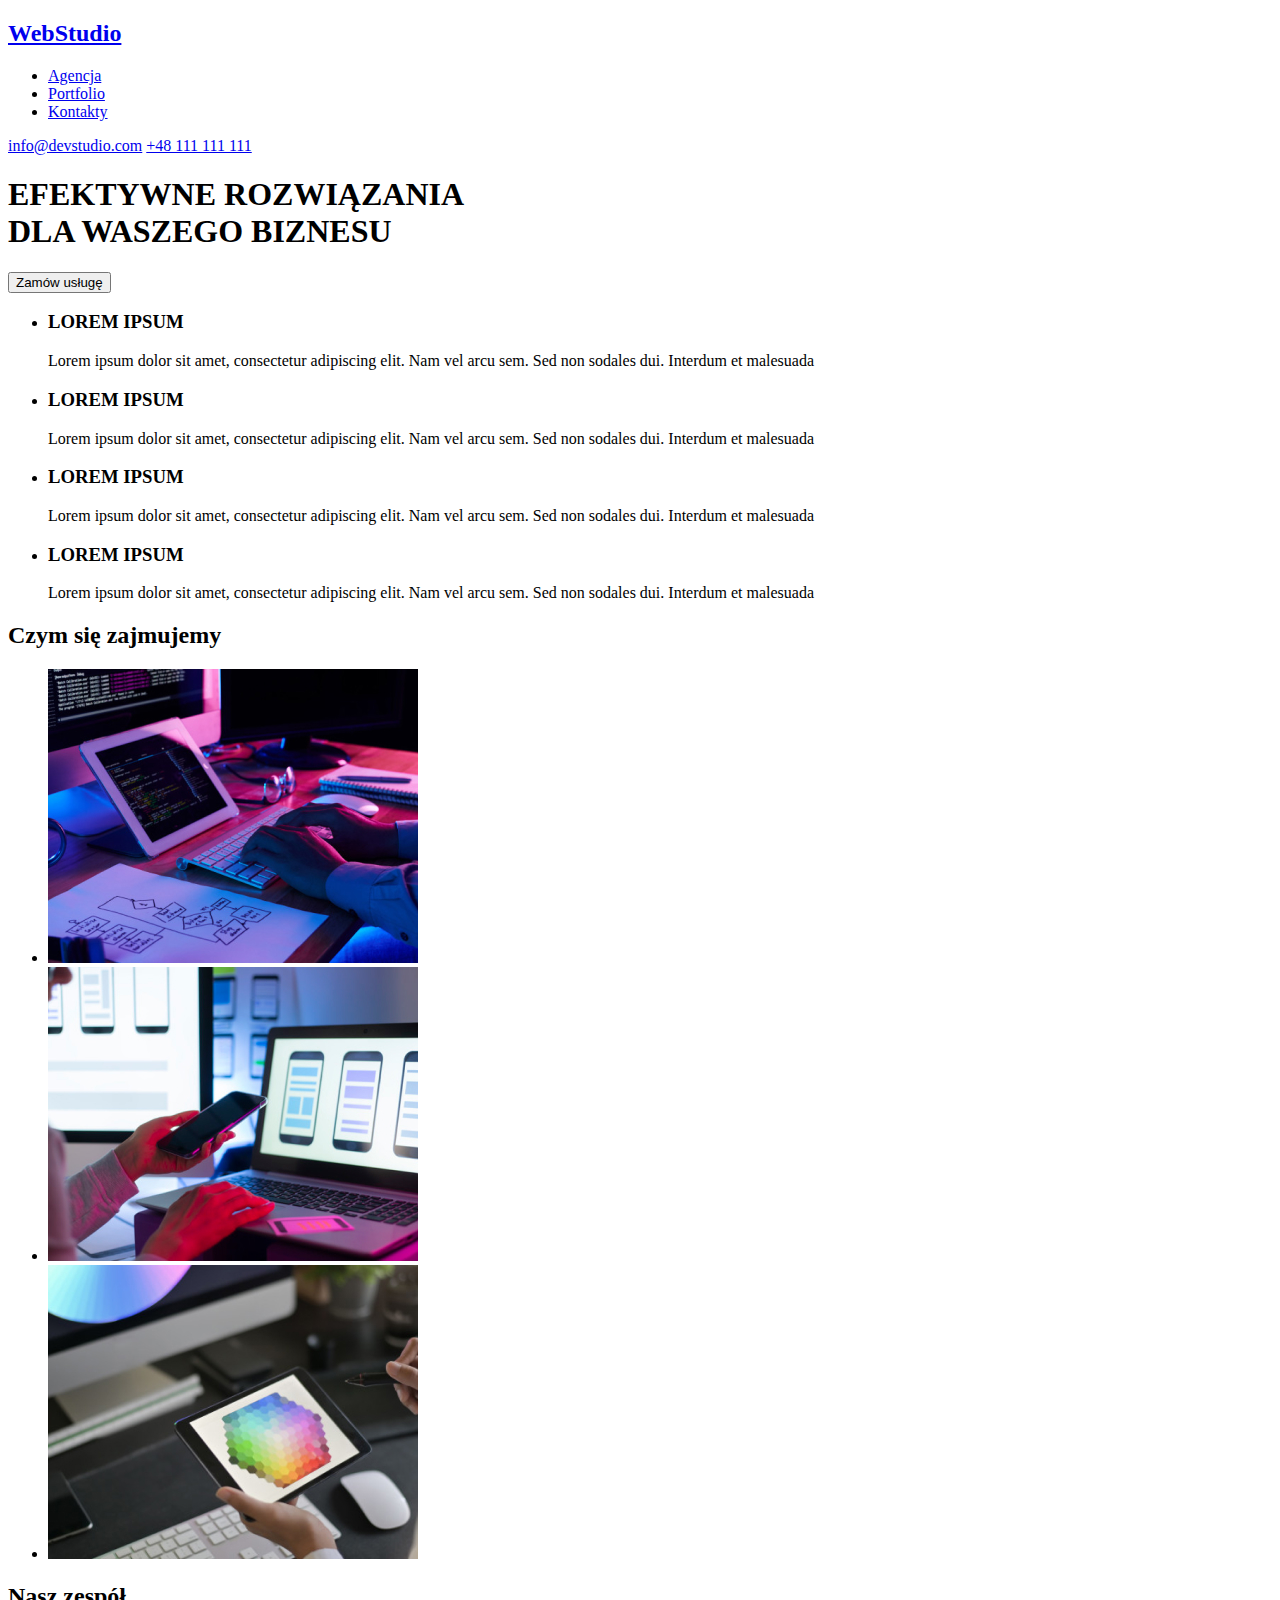
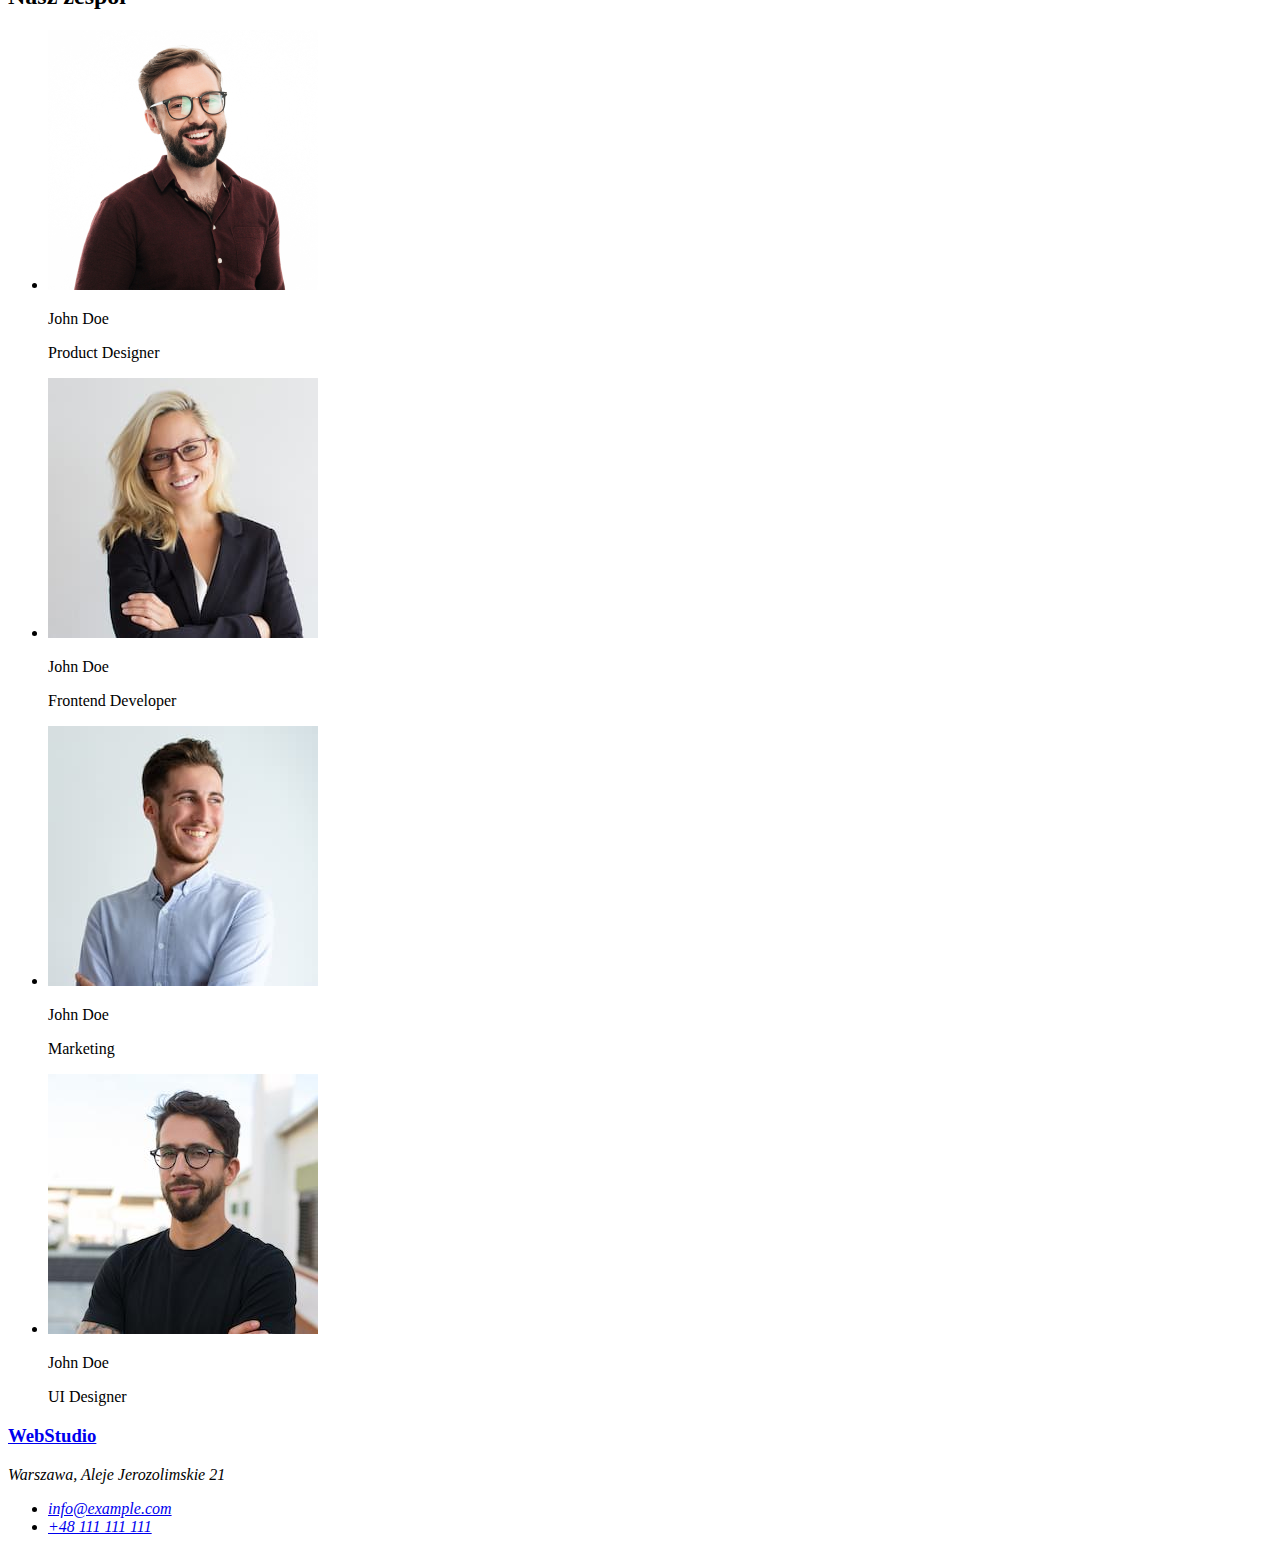
==== index.html @ 8fa4616d "clone" ====
<!DOCTYPE html>
<html lang="pl">

<head>
    <meta charset="UTF-8">
    <meta http-equiv="X-UA-Compatible" content="IE=edge">
    <meta name="viewport" content="width=device-width, initial-scale=1.0">
    <title>WebStudio</title>
</head>
<body>

<!--header-->
    <header>
        <nav>
            <h2>
                <a href="#">WebStudio</a>
            </h2>
                <ul>
                    <li>
                        <a href="#">Agencja</a>
                    </li>
                    <li>
                        <a href="/portfolio">Portfolio</a>
                    </li>
                    <li>
                        <a href="#">Kontakty</a>
                    </li>
                </ul>
        </nav>
    <a href="mailto:info@devstudio.com">info@devstudio.com</a>
    <a href="tel:+48111111111">+48 111 111 111</a>
        
   </header>
<!--end header-->

<!--main-->
   <main>
        <section>
            <div>
                <h1>EFEKTYWNE ROZWIĄZANIA<br>DLA WASZEGO BIZNESU</h1>
            </div>
            <div>
                <button name="button">Zamów usługę</button>
            </div>
        </section>
        <section>
          <ul>
              <li>
                  <h3>LOREM IPSUM</h3> 
                <div>
                  Lorem ipsum dolor sit amet, consectetur adipiscing elit. 
                  Nam vel arcu sem. Sed non sodales dui. Interdum et malesuada
                </div>
              </li>
            </ul>      
            <ul>
                <li>
                    <h3>LOREM IPSUM</h3> 
                <div>  
                    Lorem ipsum dolor sit amet, consectetur adipiscing elit. 
                    Nam vel arcu sem. Sed non sodales dui. Interdum et
                    malesuada
                </div>
                </li>
            </ul>
            <ul>
                <li>
                    <h3>LOREM IPSUM</h3> 
                <div>
                    Lorem ipsum dolor sit amet, consectetur adipiscing elit. 
                    Nam vel arcu sem. Sed non sodales dui. Interdum et
                    malesuada
                </div>
                </li>
            </ul>
            <ul>
                <li>
                    <h3>LOREM IPSUM</h3> 
                <div>
                    Lorem ipsum dolor sit amet, consectetur adipiscing elit.
                    Nam vel arcu sem. Sed non sodales dui. Interdum et
                    malesuada
                </div>
                </li>
            </ul>
        </section>
<!--what we do-->
        <section>
              <h2>Czym się zajmujemy</h2>
                    <ul> 
                        <li><img src="images/imgfirst.jpg" alt="Pracownik programuje" width="370" height="294"></li>
                        <li><img src="images/imgsecond.jpg" alt="Pracownik sprawdza layout strony na telefonie" width="370" height="294"></li>
                        <li><img src="images/imgthird.jpg" alt="Designer wybiera kolory do strony www i aplikacji mobilnej" width="370" height="294"></li>
                    </ul>        
        </section>
        <section>
            <h2>Nasz zespół</h2>
                <ul>
                    <li>
                            <img src="images/imgproductd.jpg" alt="Product Designer" width="270" height="260">
                            <p>John Doe</p>
                            <p>Product Designer</p>
                    </li>
                    <li>
                            <img src="images/imgfrontd.jpg" alt="Front End Developer" width="270" height="260">
                            <p>John Doe</p>
                            <p>Frontend Developer</p>
                    </li>
                    <li>
                            <img src="images/imgmarketing.jpg" alt="Marketing" width="270" height="260">
                            <p>John Doe</p>
                            <p>Marketing</p>
                    </li>
                    <li>
                            <img src="images/imgfour.jpg" alt="UI Designer" width="270" height="260">
                            <p>John Doe</p>
                            <p>UI Designer</p>
                    </li>
                </ul>    
        </section>

   </main>
<!--end main-->
    <footer>
        <section>
             <h3><a href="#">WebStudio</a></h3> 
                <address>
                    <p>Warszawa, Aleje Jerozolimskie 21</p>   
                        <ul>
                            <li>
                               <a href="mailto:info@example.com">info@example.com</a> 
                            </li>
                            <li>
                               <a href="tel:+48111111111">+48 111 111 111</a>  
                            </li>
                        </ul>  
                </address>   
        </section>
    </footer>
</body>
</html>
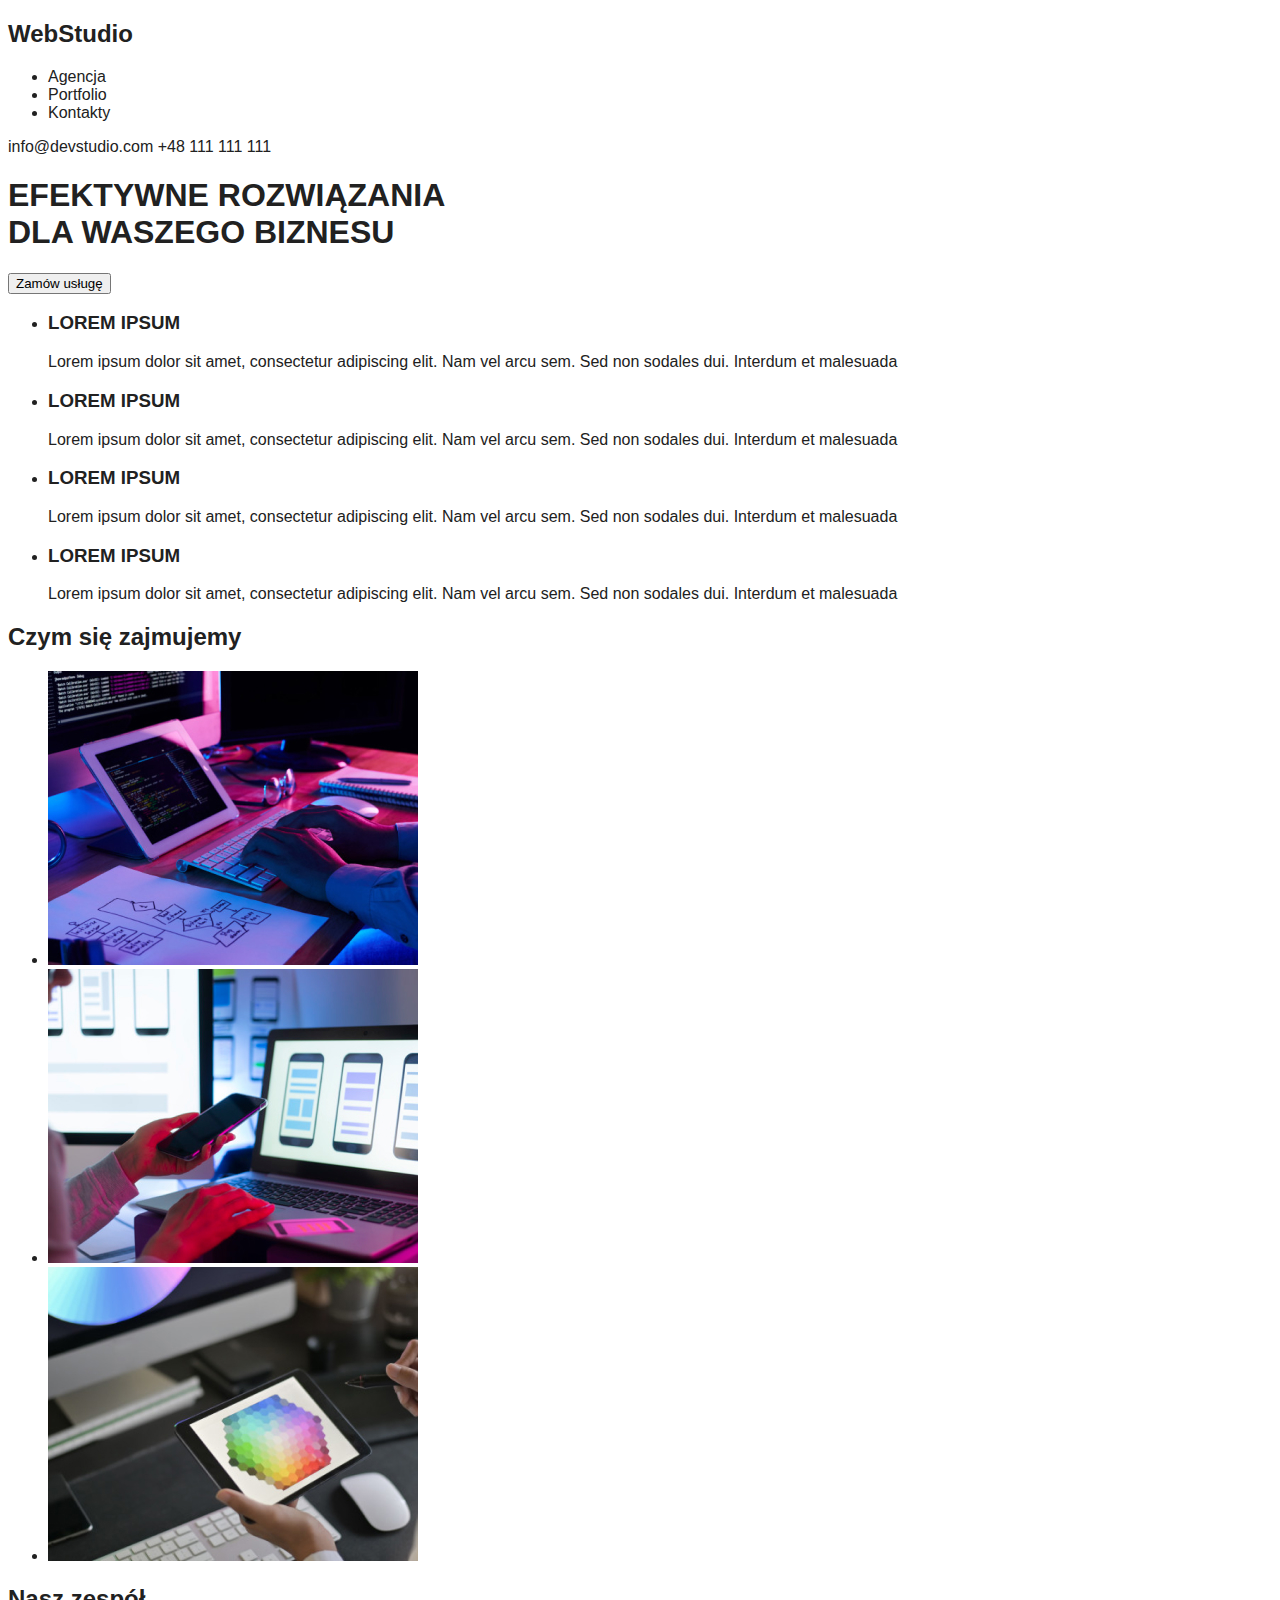
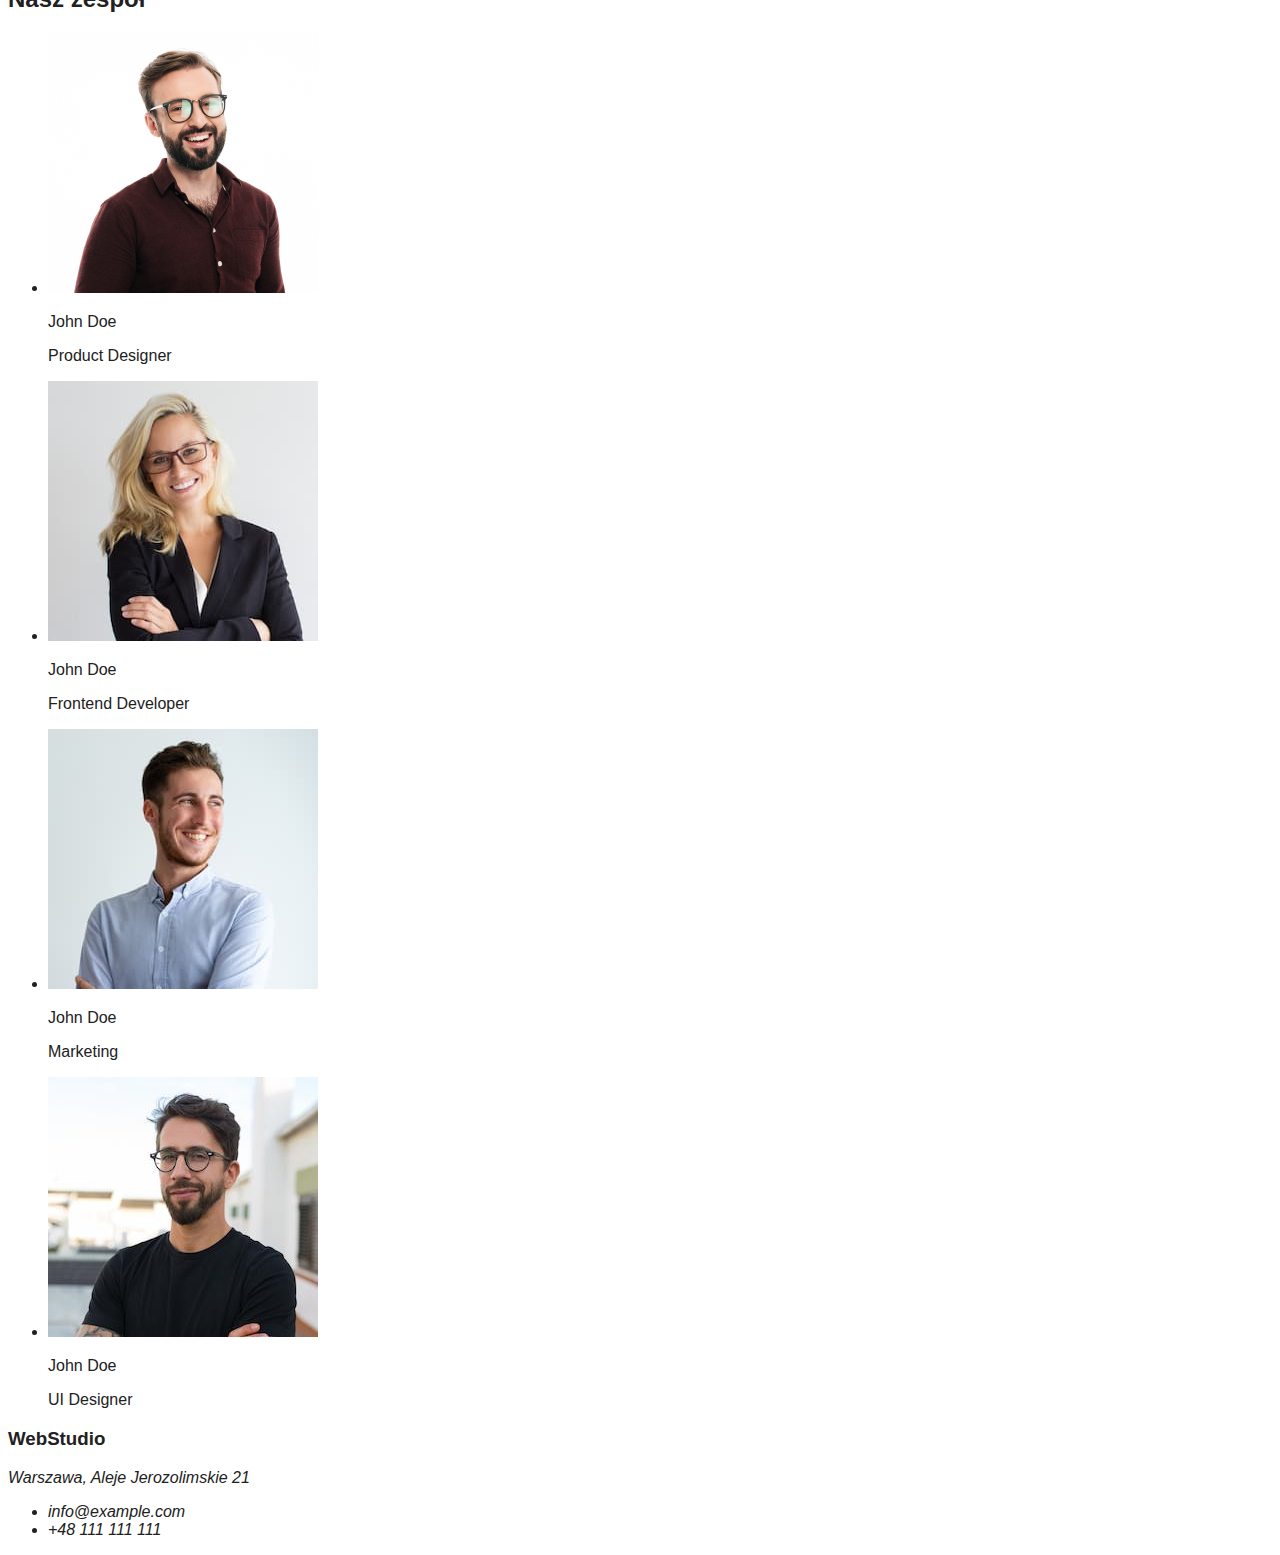
==== commit 890d51ee: "Created" ====
--- a/index.html
+++ b/index.html
@@ -6,6 +6,7 @@
     <meta http-equiv="X-UA-Compatible" content="IE=edge">
     <meta name="viewport" content="width=device-width, initial-scale=1.0">
     <title>WebStudio</title>
+    <link rel="stylesheet" href="css/styles.css"/>
 </head>
 <body>
 
--- a/css/styles.css
+++ b/css/styles.css
@@ -0,0 +1,224 @@
+body {
+  font-family: "Roboto", sans-serif;
+  color: #212121;
+  text-decoration: none;
+}
+
+:root {
+
+  --main-color: #212121;
+  --main-color-logo: #2196F3;
+  --main-color-logo-second: #212121;
+  --second-color-logo-footer: #cbcbce; 
+  --main-color-link-hover-focus: #2196f3;
+  --main-color-link: #757575;
+  --main-color-link-tel: rgba(255, 255, 255, 0.6);
+  --main-color-button-background-active: #2196F3;
+  --main-color-button-shadows-active: 0px 3px 1px rgba(0, 0, 0, 0.1), 0px 1px 2px rgba(0, 0, 0, 0.08), 0px 2px 2px rgba(0, 0, 0, 0.12);
+  --main-color-button-link-active: #FFFFFF;
+  --main-color-button-background: #F5F4FA;
+  --main-color-button-link: #212121; 
+  --footer-background-color: #2F303A;
+  --portfolio-list-title: ##212121;
+  --portfolio-list-subtitles: #757575;
+  
+
+}
+
+
+a {
+    text-decoration: inherit;
+    cursor: inherit; 
+    color: inherit
+  }
+
+/*==========HEADER LOGO==========*/
+
+.navigation-logo-header {
+
+  font-family: "Raleway", sans-serif;
+  font-weight: 700;
+  font-size: 26px;
+  line-height: 1.192;
+  color: var(--main-color-logo);
+  text-decoration: inherit; 
+
+}
+
+.navigation-logo-header > span {
+
+color: var(--main-color-logo-second);
+
+}
+
+ 
+
+/*==========END LOGO==========*/ 
+
+/*==========HEADER NAVIGATION==========*/
+
+.navigation-link {
+  font-weight: 500;
+  font-size: 14px;
+  line-height: 1.142;
+  letter-spacing: 0.02em;
+  color: var(--main-color);
+}
+
+.navigation-link:hover,
+.navigation-link:focus {
+  color: var(--main-color-link-hover-focus);
+  cursor: pointer; 
+
+}
+
+/*==========NAV PHONE AND MAIL==========*/
+
+.header-phone-number {
+  font-weight: 500;
+  font-size: 14px;
+  line-height: 1.142;
+  letter-spacing: 0.02em;
+  color: var(--main-color-link);
+}
+
+.header-mail-address {
+  font-style: normal;
+  font-weight: 500;
+  font-size: 14px;
+  line-height: 1.142;
+  letter-spacing: 0.02em;
+  color: var(--main-color-link);
+}
+
+.header-mail-address:hover,
+.header-mail-address:focus {
+  
+   color: var(--main-color-link-hover-focus);}
+
+.header-phone-number:hover,
+.header-phone-number:focus {
+
+  color: var(--main-color-link-hover-focus);}
+}
+
+/*==========END NAV PHONE AND MAIL==========*/
+
+/*==========END HEADER NAVIGATION==========*/
+
+
+/*==========COMPONENTS ----> CONTAINS ALL COMPONENTS ==========*/
+
+/*==========FILTERS==========*/
+.filters-nav-list {
+
+  width: 121px;
+  height: 38px;  
+  border-radius: 4px;
+
+  
+
+}
+
+.filters-nav-button:hover,
+.filters-nav-button:focus {
+  
+  background-color: var(--main-color-button-background-active); 
+  box-shadow: var(--main-color-button-shadows-active);
+  color: var(--main-color-button-link); 
+  cursor: pointer; 
+}
+
+/*==========END FILTR==========*/
+
+
+/*==========END COMPONENTS==========*/
+
+
+/**==========PORTFOLIO==========*/
+
+.portfolio-list-title {
+   
+  font-weight: bold;
+  font-size: 18px;
+  line-height: 2.0;
+  letter-spacing: 0.06em;
+}
+
+.portfolio-list-subtitles {
+
+  font-weight: normal;
+  font-size: 16px;
+  line-height: 30px;
+  letter-spacing: 0.03em;
+}
+/**==========END PORTFOLIO==========*/
+
+
+/**==========FOOTER==========*/
+
+.footer {
+  background-color: #2F303A;
+}
+
+.footer-address { 
+ 
+  font-weight: normal;
+  font-size: 14px;
+  line-height: 1.714;
+  letter-spacing: 0.03em;
+  color:rgba(255, 255, 255, 0.6); 
+}
+
+.footer-mail-address {
+
+  font-size: 14px;
+  line-height: 1.714;
+  letter-spacing: 0.03em;
+  text-decoration-line: underline;
+  color: var(--main-color-link-tel);
+
+}
+
+.navigation-logo-footer {
+  
+  font-family: "Raleway";
+  font-weight: bold;
+  font-size: 26px;
+  line-height: 1.192;
+  letter-spacing: 0.03em;
+  color: var(--main-color-logo);
+}
+
+.navigation-logo-footer > span {
+ 
+  /*color: var(--second-color-logo-footer;)*/
+  color: #cbcbce;
+
+}
+
+.footer-phone-number {
+  font-size: 14px;
+  line-height: 1.714;
+  letter-spacing: 0.03em;
+  color: var(--main-color-link-tel);
+  text-decoration: none;
+  
+}
+
+.footer-address:hover,
+.footer-address:focus {
+  color: var(--main-color-link-hover-focus);}
+
+.footer-mail-address:hover,
+.footer-mail-address:focus {
+  
+   color: var(--main-color-link-hover-focus);}
+
+.footer-phone-number:hover,
+.footer-phone-number:focus {
+
+  color: var(--main-color-link-hover-focus);}
+}
+
+/**==========END FOOTER==========*/
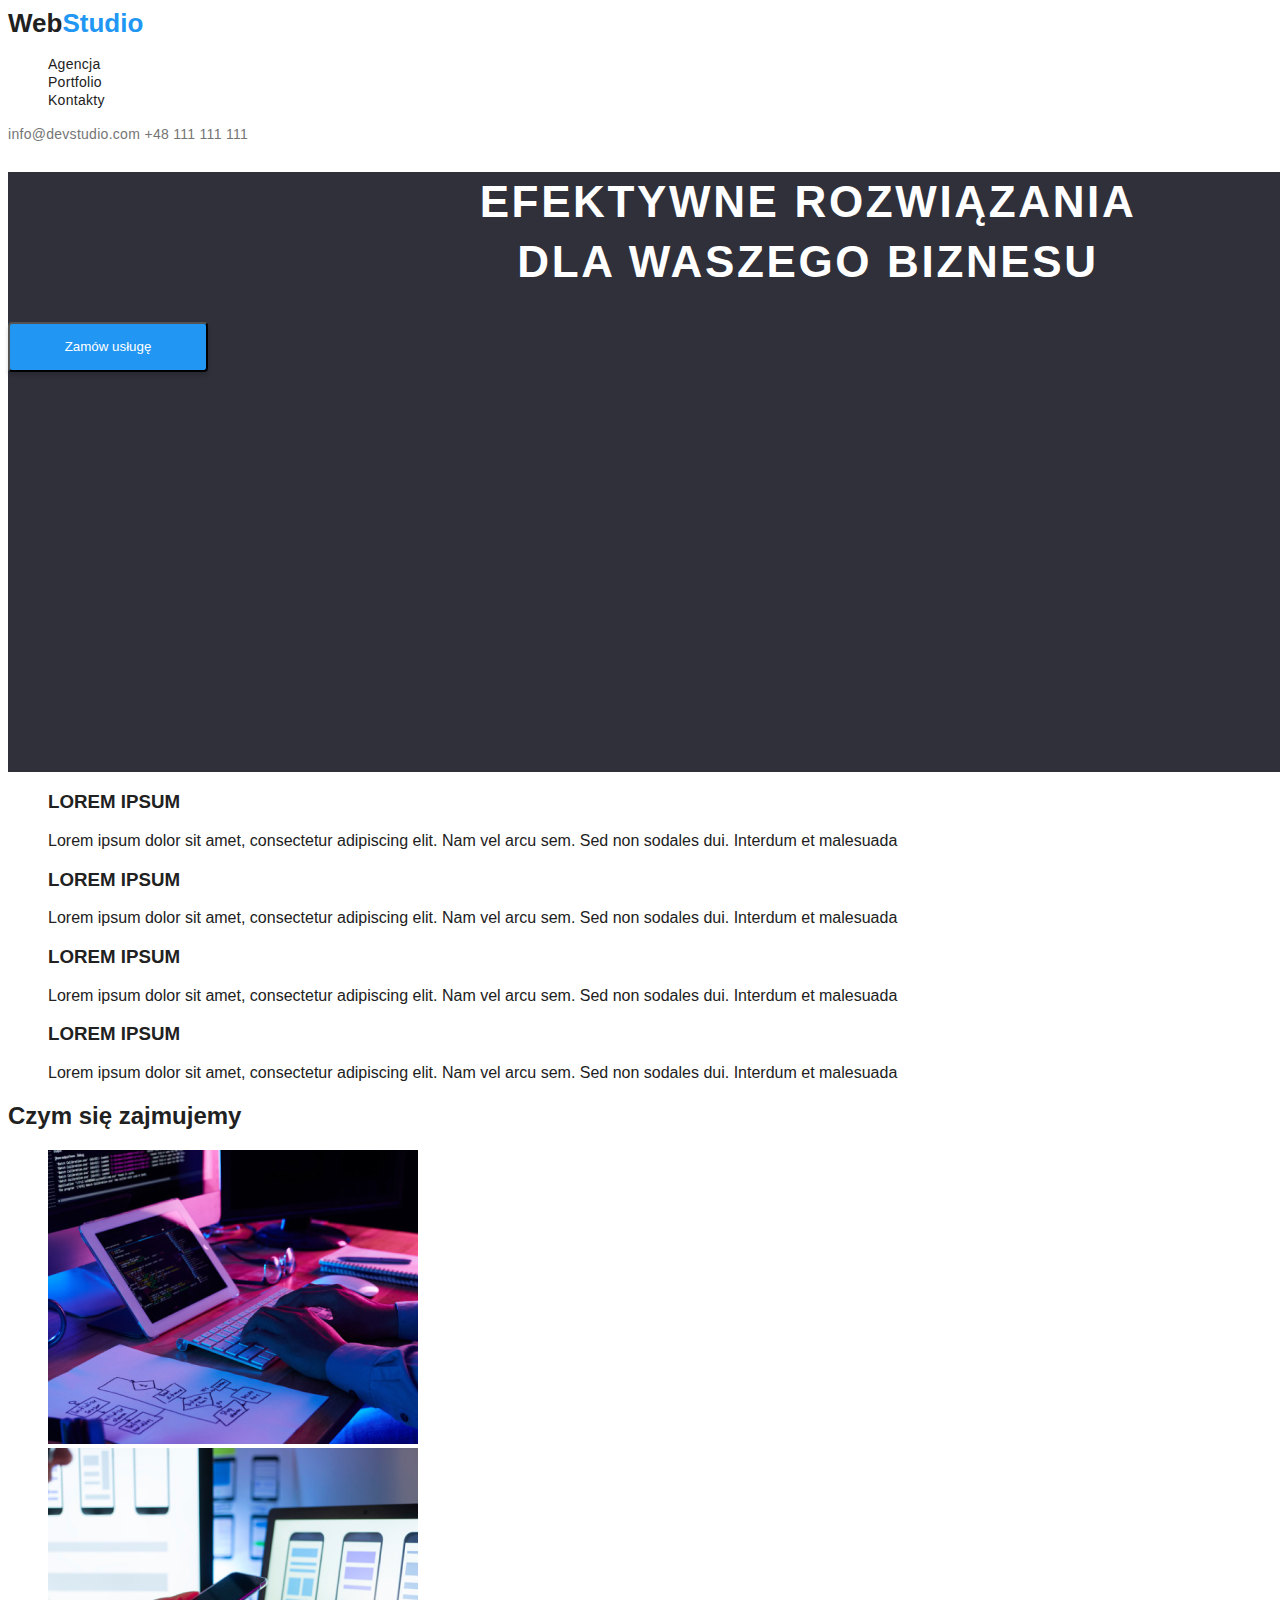
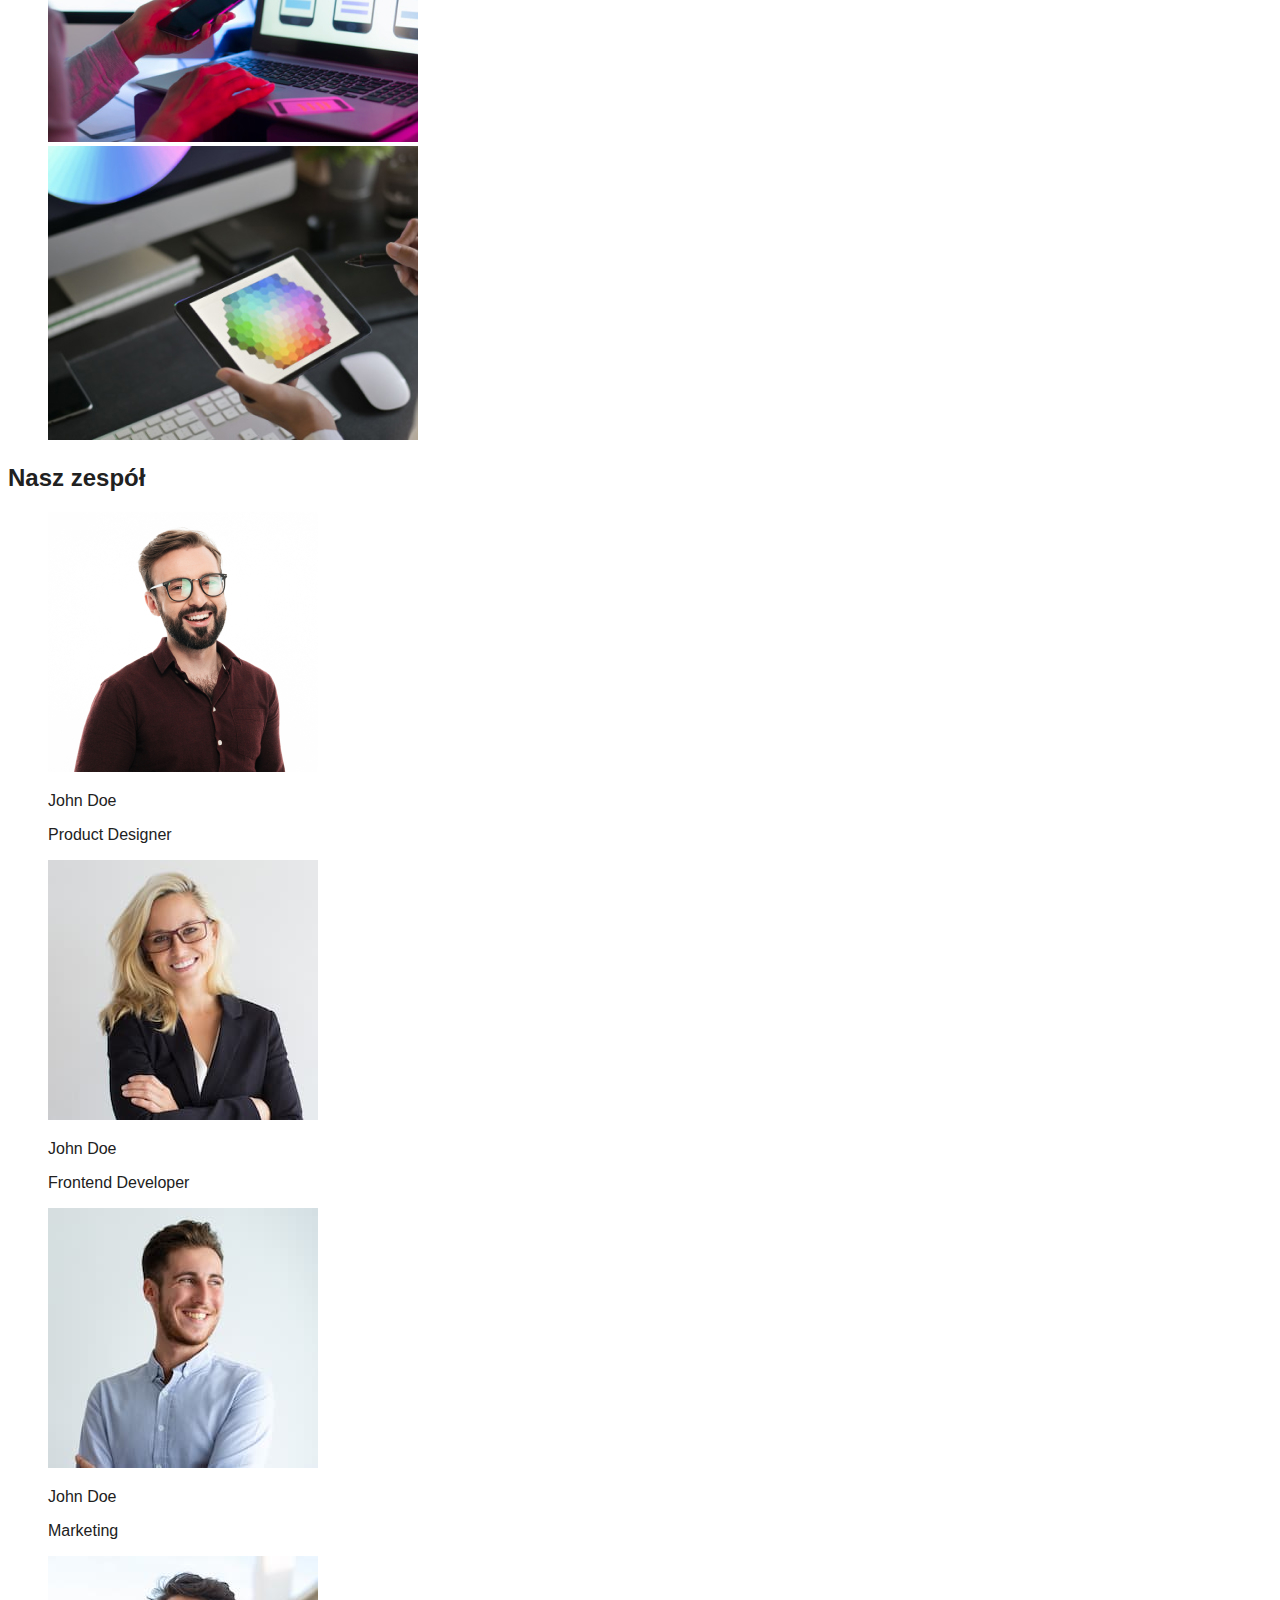
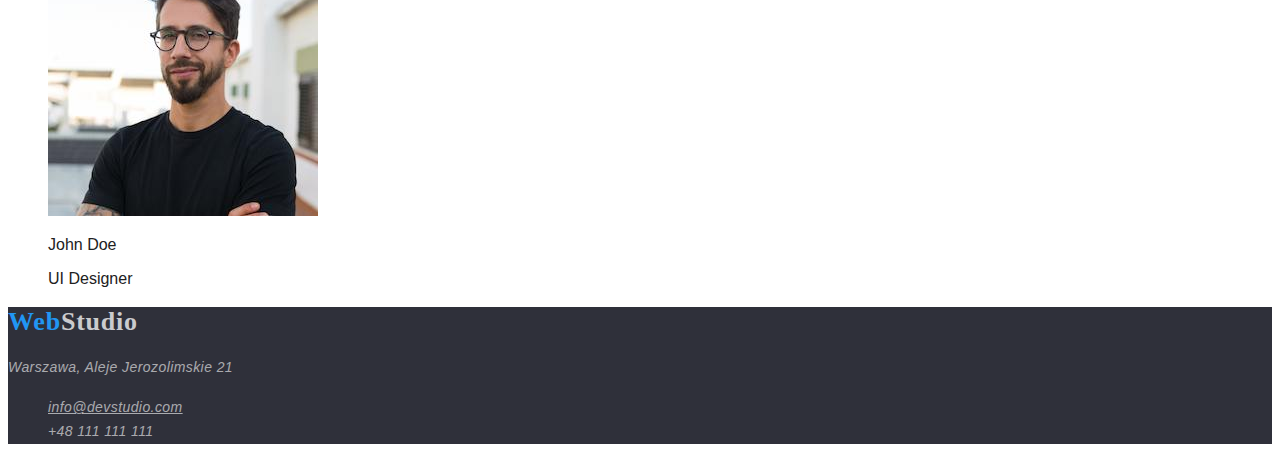
==== commit a6e47073: "index.html update" ====
--- a/index.html
+++ b/index.html
@@ -11,77 +11,70 @@
 <body>
 
 <!--header-->
-    <header>
-        <nav>
-            <h2>
-                <a href="#">WebStudio</a>
-            </h2>
-                <ul>
-                    <li>
-                        <a href="#">Agencja</a>
-                    </li>
-                    <li>
-                        <a href="/portfolio">Portfolio</a>
-                    </li>
-                    <li>
-                        <a href="#">Kontakty</a>
-                    </li>
-                </ul>
-        </nav>
-    <a href="mailto:info@devstudio.com">info@devstudio.com</a>
-    <a href="tel:+48111111111">+48 111 111 111</a>
-        
-   </header>
+<header class="header">
+    <a class="navigation-logo-header" href=index.html>Web<span class="logo-nav">Studio</span></a>
+    <nav class="navigation">
+        <ul class="navigation-menu">
+            <li><a class="navigation-item" href=index.html>Agencja</a></li>
+            <li><a class="navigation-item" href=portfolio.html>Portfolio</a></li>
+            <li><a class="navigation-item" href="#Kontakty">Kontakty</a></li>
+        </ul>
+    </nav>
+    <div class="address-box">
+        <a class="header-mail-address" href="mailto:info@devstudio.com">info@devstudio.com</a>
+        <a class="header-phone-number" href="tel:+48111111111">+48 111 111 111</a>
+    </div>
+</header>
 <!--end header-->
 
 <!--main-->
    <main>
-        <section>
+        <section class="hero-background">
             <div>
-                <h1>EFEKTYWNE ROZWIĄZANIA<br>DLA WASZEGO BIZNESU</h1>
+                <h1 class="hero-header">EFEKTYWNE ROZWIĄZANIA<br>DLA WASZEGO BIZNESU</h1>
             </div>
             <div>
-                <button name="button">Zamów usługę</button>
+                <button class="hero-button" type="button">Zamów usługę</button>
             </div>
         </section>
         <section>
           <ul>
               <li>
                   <h3>LOREM IPSUM</h3> 
-                <div>
+                <p>
                   Lorem ipsum dolor sit amet, consectetur adipiscing elit. 
                   Nam vel arcu sem. Sed non sodales dui. Interdum et malesuada
-                </div>
+                </p>
               </li>
             </ul>      
             <ul>
                 <li>
                     <h3>LOREM IPSUM</h3> 
-                <div>  
+                <p>  
                     Lorem ipsum dolor sit amet, consectetur adipiscing elit. 
                     Nam vel arcu sem. Sed non sodales dui. Interdum et
                     malesuada
-                </div>
+                </p>
                 </li>
             </ul>
             <ul>
                 <li>
                     <h3>LOREM IPSUM</h3> 
-                <div>
+                <p>
                     Lorem ipsum dolor sit amet, consectetur adipiscing elit. 
                     Nam vel arcu sem. Sed non sodales dui. Interdum et
                     malesuada
-                </div>
+                </p>
                 </li>
             </ul>
             <ul>
                 <li>
                     <h3>LOREM IPSUM</h3> 
-                <div>
+                <p>
                     Lorem ipsum dolor sit amet, consectetur adipiscing elit.
                     Nam vel arcu sem. Sed non sodales dui. Interdum et
                     malesuada
-                </div>
+                </p>
                 </li>
             </ul>
         </section>
@@ -100,6 +93,7 @@
                     <li>
                             <img src="images/imgproductd.jpg" alt="Product Designer" width="270" height="260">
                             <p>John Doe</p>
+                            <!--remember h3?-->
                             <p>Product Designer</p>
                     </li>
                     <li>
@@ -122,20 +116,19 @@
 
    </main>
 <!--end main-->
-    <footer>
+    <footer class="footer">
         <section>
-             <h3><a href="#">WebStudio</a></h3> 
-                <address>
-                    <p>Warszawa, Aleje Jerozolimskie 21</p>   
-                        <ul>
-                            <li>
-                               <a href="mailto:info@example.com">info@example.com</a> 
-                            </li>
-                            <li>
-                               <a href="tel:+48111111111">+48 111 111 111</a>  
-                            </li>
-                        </ul>  
-                </address>   
+            <h3><a href="#index"><span class="logo-footer-blue">Web</span><span class="logo-footer-light">Studio</span></a>
+            </h3>
+
+
+            <address>
+                <a class="footer-address" href="https://goo.gl/maps/imskWViYpNZ9BuhFA">Warszawa, Aleje Jerozolimskie 21</a>
+                <ul>
+                    <li><a class="footer-mail-address" href="mailto:info@devstudio.com">info@devstudio.com</a></li>
+                    <li><a class="footer-phone-number" href="tel:+48111111111">+48 111 111 111</a></li>
+                </ul>
+            </address>
         </section>
     </footer>
 </body>
--- a/css/styles.css
+++ b/css/styles.css
@@ -7,9 +7,8 @@
 :root {
 
   --main-color: #212121;
-  --main-color-logo: #2196F3;
-  --main-color-logo-second: #212121;
-  --second-color-logo-footer: #cbcbce; 
+  --second-color-logo: #2196F3;
+  --logo-footer-light: #cbcbce; 
   --main-color-link-hover-focus: #2196f3;
   --main-color-link: #757575;
   --main-color-link-tel: rgba(255, 255, 255, 0.6);
@@ -21,16 +20,22 @@
   --footer-background-color: #2F303A;
   --portfolio-list-title: ##212121;
   --portfolio-list-subtitles: #757575;
-  
-
-}
-
+  --hero-color-background: #2F303A;
+  
+
+}
 
 a {
     text-decoration: inherit;
     cursor: inherit; 
-    color: inherit
+    color: inherit;
   }
+
+ul {
+
+  list-style-type: none; 
+}
+
 
 /*==========HEADER LOGO==========*/
 
@@ -40,24 +45,32 @@
   font-weight: 700;
   font-size: 26px;
   line-height: 1.192;
-  color: var(--main-color-logo);
+  color: var(--main-color);
   text-decoration: inherit; 
 
 }
 
-.navigation-logo-header > span {
-
-color: var(--main-color-logo-second);
-
-}
-
- 
+.navigation-logo-header:hover,
+.navigation-logo-header:focus {
+
+   cursor: pointer; 
+
+}
+
+.logo-nav 
+{ color: var(--second-color-logo); }
+
+.logo-nav:hover,
+.logo-nav:focus { 
+
+  cursor: pointer;   }
+
 
 /*==========END LOGO==========*/ 
 
 /*==========HEADER NAVIGATION==========*/
 
-.navigation-link {
+.navigation-item {
   font-weight: 500;
   font-size: 14px;
   line-height: 1.142;
@@ -65,12 +78,14 @@
   color: var(--main-color);
 }
 
-.navigation-link:hover,
-.navigation-link:focus {
+.navigation-item:hover,
+.navigation-item:focus {
   color: var(--main-color-link-hover-focus);
   cursor: pointer; 
 
 }
+
+.navigation-menu {list-style-type: none; }
 
 /*==========NAV PHONE AND MAIL==========*/
 
@@ -94,34 +109,84 @@
 .header-mail-address:hover,
 .header-mail-address:focus {
   
-   color: var(--main-color-link-hover-focus);}
+   color: var(--main-color-link-hover-focus);
+  }
 
 .header-phone-number:hover,
 .header-phone-number:focus {
 
-  color: var(--main-color-link-hover-focus);}
-}
+  color: var(--main-color-link-hover-focus);
+}
+
 
 /*==========END NAV PHONE AND MAIL==========*/
 
 /*==========END HEADER NAVIGATION==========*/
 
+/*==========HERO==========*/
+
+.hero-background {
+
+  width: 1600px;
+  height: 600px;
+  left: 0px;
+  top: 80px;
+  background-color: var(--hero-color-background);
+}
+
+.hero-header {
+
+  font-size: 44px;
+  font-weight: 900;
+  line-height: 1.363;
+  letter-spacing: 0.06em;
+  text-align: center;
+  color: var(--main-color-button-link-active);
+ 
+ 
+}
+
+.hero-button {
+  
+  width: 200px;
+  height: 50px;
+  left: 700px;
+  top: 430px;
+  color: var(--main-color-button-link-active);
+  background-color: var(--second-color-logo);
+  box-shadow: 0px 4px 4px rgba(0, 0, 0, 0.15);
+  border-radius: 4px;
+    
+  }
+
+.hero-button:hover,
+.hero-button:focus { 
+
+  cursor: pointer;
+  color: var(--main-color);  
+}
 
 /*==========COMPONENTS ----> CONTAINS ALL COMPONENTS ==========*/
 
 /*==========FILTERS==========*/
-.filters-nav-list {
-
-  width: 121px;
+
+.filters-nav-button {
+
+
+  font-weight: 500; 
+  font-size: 16px; 
+  line-height: 1.625;  
+  width: 121px; 
   height: 38px;  
-  border-radius: 4px;
-
-  
-
-}
-
-.filters-nav-button:hover,
-.filters-nav-button:focus {
+  background: var(--main-color-button-background);   
+  border-radius: 4px;   
+  border-color: var(--main-color-button-background);  
+  cursor: pointer;
+ 
+}
+
+.filters-nav-button:hover
+ {
   
   background-color: var(--main-color-button-background-active); 
   box-shadow: var(--main-color-button-shadows-active);
@@ -136,6 +201,7 @@
 
 
 /**==========PORTFOLIO==========*/
+.portfolio-list {list-style: none;}
 
 .portfolio-list-title {
    
@@ -159,6 +225,7 @@
 
 .footer {
   background-color: #2F303A;
+
 }
 
 .footer-address { 
@@ -180,20 +247,26 @@
 
 }
 
-.navigation-logo-footer {
+.logo-footer-blue {
   
   font-family: "Raleway";
   font-weight: bold;
   font-size: 26px;
   line-height: 1.192;
   letter-spacing: 0.03em;
-  color: var(--main-color-logo);
-}
-
-.navigation-logo-footer > span {
- 
-  /*color: var(--second-color-logo-footer;)*/
-  color: #cbcbce;
+  color: var(--second-color-logo);
+  cursor: pointer; 
+}
+
+.logo-footer-light {
+  
+  font-family: "Raleway";
+  font-weight: bold;
+  font-size: 26px;
+  line-height: 1.192;
+  letter-spacing: 0.03em;
+  color: var(--logo-footer-light);
+  cursor: pointer; 
 
 }
 
@@ -202,23 +275,27 @@
   line-height: 1.714;
   letter-spacing: 0.03em;
   color: var(--main-color-link-tel);
-  text-decoration: none;
+  cursor: pointer; 
   
 }
 
 .footer-address:hover,
 .footer-address:focus {
-  color: var(--main-color-link-hover-focus);}
+  color: var(--main-color-link-hover-focus);
+  cursor: pointer; 
+}
 
 .footer-mail-address:hover,
 .footer-mail-address:focus {
   
-   color: var(--main-color-link-hover-focus);}
+   color: var(--main-color-link-hover-focus);
+   cursor: pointer; 
+  }
 
 .footer-phone-number:hover,
 .footer-phone-number:focus {
 
-  color: var(--main-color-link-hover-focus);}
+  color: var(--main-color-link-hover-focus);
 }
 
 /**==========END FOOTER==========*/
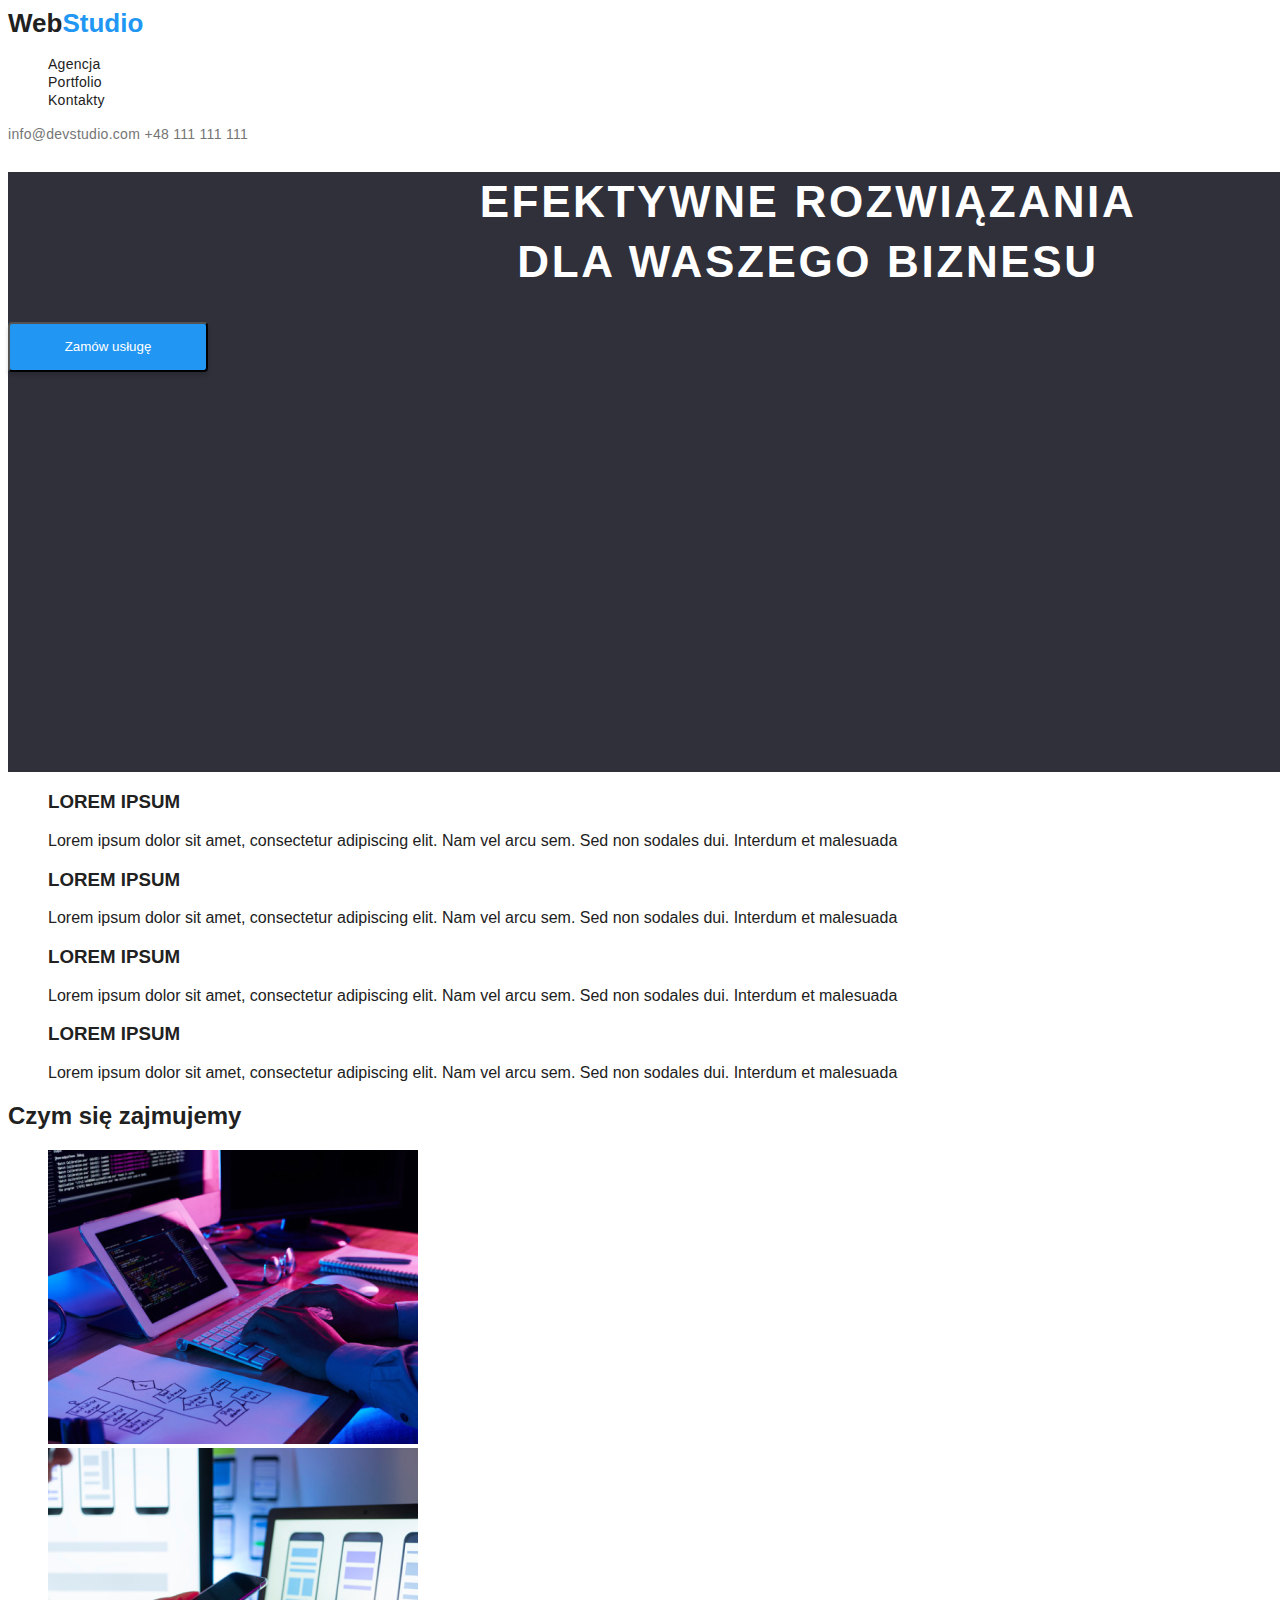
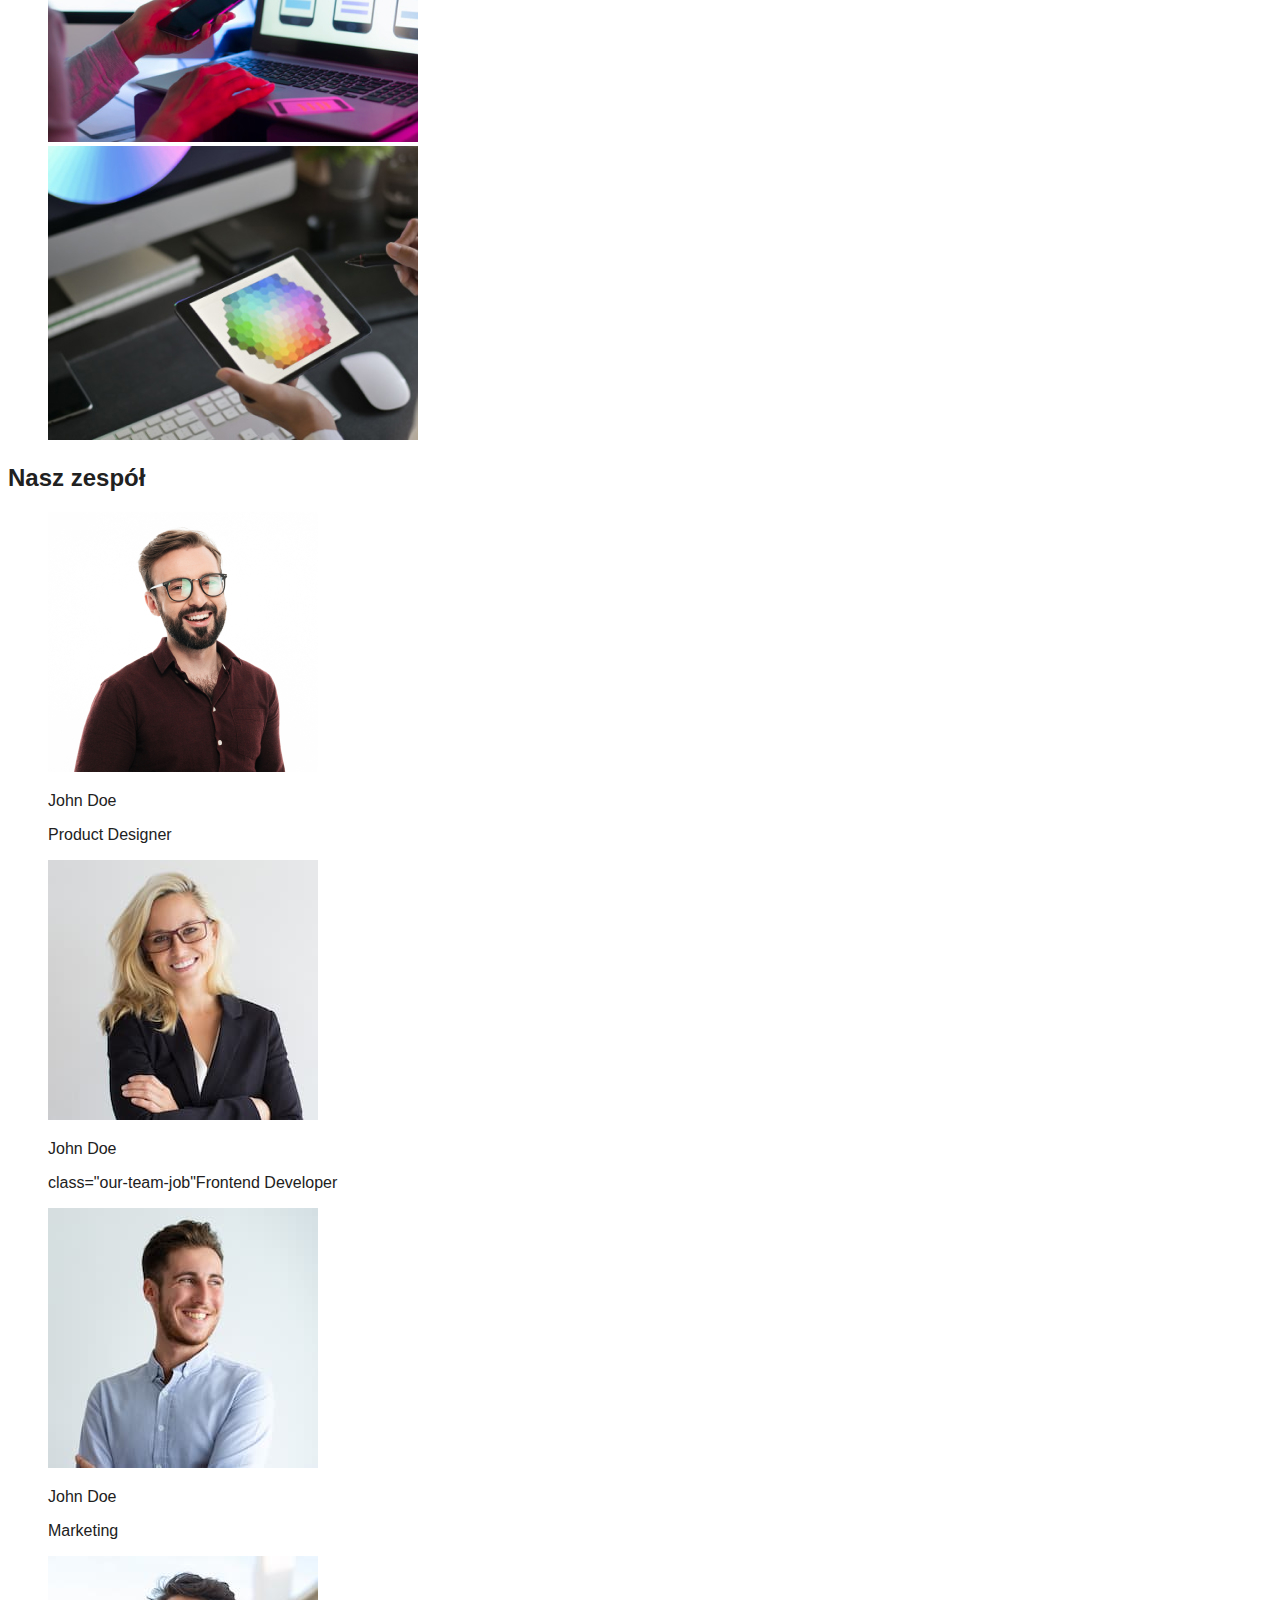
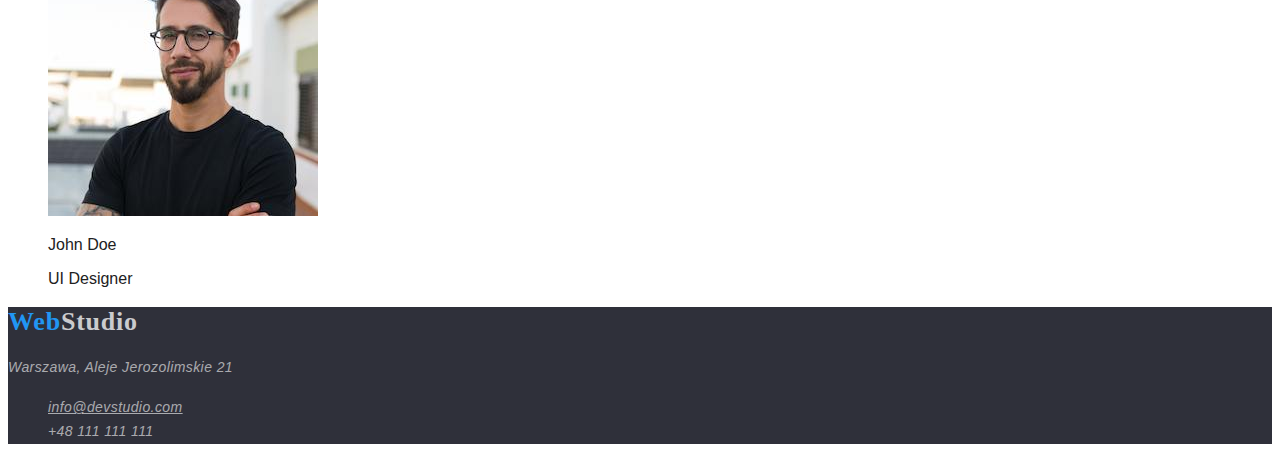
==== commit 605ed7e6: "Update index.html" ====
--- a/index.html
+++ b/index.html
@@ -9,8 +9,7 @@
     <link rel="stylesheet" href="css/styles.css"/>
 </head>
 <body>
-
-<!--header-->
+<!--HEADER-->
 <header class="header">
     <a class="navigation-logo-header" href=index.html>Web<span class="logo-nav">Studio</span></a>
     <nav class="navigation">
@@ -25,9 +24,9 @@
         <a class="header-phone-number" href="tel:+48111111111">+48 111 111 111</a>
     </div>
 </header>
-<!--end header-->
-
-<!--main-->
+<!--END HEADER-->
+<!--MAIN-->
+    <!--HERO-->
    <main>
         <section class="hero-background">
             <div>
@@ -37,99 +36,95 @@
                 <button class="hero-button" type="button">Zamów usługę</button>
             </div>
         </section>
-        <section>
-          <ul>
-              <li>
-                  <h3>LOREM IPSUM</h3> 
-                <p>
-                  Lorem ipsum dolor sit amet, consectetur adipiscing elit. 
-                  Nam vel arcu sem. Sed non sodales dui. Interdum et malesuada
-                </p>
-              </li>
+        <!--END HERO-->
+        <!--CONTENT-->
+        <section class="content">
+          <ul class="content-list">
+                <li class="content-item"><h3 class="item-title">LOREM IPSUM</h3>
+                    <p class="content-description">Lorem ipsum dolor sit amet, consectetur adipiscing elit. 
+                      Nam vel arcu sem. Sed non sodales dui. Interdum et malesuada
+                    </p>
+                </li>
             </ul>      
             <ul>
-                <li>
-                    <h3>LOREM IPSUM</h3> 
-                <p>  
-                    Lorem ipsum dolor sit amet, consectetur adipiscing elit. 
-                    Nam vel arcu sem. Sed non sodales dui. Interdum et
-                    malesuada
-                </p>
+                <li class="content-item"><h3 class="item-title">LOREM IPSUM</h3> 
+                    <p class="content-description">Lorem ipsum dolor sit amet, consectetur adipiscing elit. 
+                        Nam vel arcu sem. Sed non sodales dui. Interdum et
+                        malesuada
+                    </p>
                 </li>
             </ul>
             <ul>
-                <li>
-                    <h3>LOREM IPSUM</h3> 
-                <p>
-                    Lorem ipsum dolor sit amet, consectetur adipiscing elit. 
+                <li class="content-item"><h3 class="item-title">LOREM IPSUM</h3>
+                    <p class="content-description">Lorem ipsum dolor sit amet, consectetur adipiscing elit. 
                     Nam vel arcu sem. Sed non sodales dui. Interdum et
                     malesuada
-                </p>
+                    </p>
                 </li>
             </ul>
             <ul>
-                <li>
-                    <h3>LOREM IPSUM</h3> 
-                <p>
-                    Lorem ipsum dolor sit amet, consectetur adipiscing elit.
-                    Nam vel arcu sem. Sed non sodales dui. Interdum et
-                    malesuada
-                </p>
+                <li class="content-item"><h3 class="item-title">LOREM IPSUM</h3> 
+                    <p class="content-description">Lorem ipsum dolor sit amet, consectetur adipiscing elit.
+                       Nam vel arcu sem. Sed non sodales dui. Interdum et
+                       malesuada
+                    </p>
                 </li>
             </ul>
         </section>
-<!--what we do-->
-        <section>
-              <h2>Czym się zajmujemy</h2>
-                    <ul> 
-                        <li><img src="images/imgfirst.jpg" alt="Pracownik programuje" width="370" height="294"></li>
-                        <li><img src="images/imgsecond.jpg" alt="Pracownik sprawdza layout strony na telefonie" width="370" height="294"></li>
-                        <li><img src="images/imgthird.jpg" alt="Designer wybiera kolory do strony www i aplikacji mobilnej" width="370" height="294"></li>
+        <!--END CONTENT-->
+        <!--WHAT WE DO OUR SERVICES-->
+        <section class="our-services">
+              <h2 class="services-header">Czym się zajmujemy</h2>
+                    <ul class="services-list"> 
+                        <li class="services-item"><img src="images/imgfirst.jpg" alt="Pracownik programuje" width="370" height="294"></li>
+                        <li class="services-item"><img src="images/imgsecond.jpg" alt="Pracownik sprawdza layout strony na telefonie" width="370" height="294"></li>
+                        <li class="services-item"><img src="images/imgthird.jpg" alt="Designer wybiera kolory do strony www i aplikacji mobilnej" width="370" height="294"></li>
                     </ul>        
         </section>
-        <section>
-            <h2>Nasz zespół</h2>
-                <ul>
-                    <li>
-                            <img src="images/imgproductd.jpg" alt="Product Designer" width="270" height="260">
-                            <p>John Doe</p>
-                            <!--remember h3?-->
-                            <p>Product Designer</p>
+        <!--END WHAT WE DO OUR SERVICES-->
+        <!--OUR TEAM-->
+        <section class="our-team">
+            <h2 class="our-team header">Nasz zespół</h2>
+                <ul class="our-team list">
+                    <li class="our-team-item"><img src="images/imgproductd.jpg" alt="Product Designer" width="270" height="260">
+                        <p class="our-team-person">John Doe</p>
+                        <!--remember h3?-->
+                        <p class="our-team-job">Product Designer</p>
                     </li>
-                    <li>
-                            <img src="images/imgfrontd.jpg" alt="Front End Developer" width="270" height="260">
-                            <p>John Doe</p>
-                            <p>Frontend Developer</p>
+                    <li class="our-team-item">
+                        <img src="images/imgfrontd.jpg" alt="Front End Developer" width="270" height="260">
+                        <p class="our-team-person">John Doe</p>
+                        <p class="our-team-job"> class="our-team-job"Frontend Developer</p>
                     </li>
-                    <li>
-                            <img src="images/imgmarketing.jpg" alt="Marketing" width="270" height="260">
-                            <p>John Doe</p>
-                            <p>Marketing</p>
+                    <li class="our-team-item">
+                        <img src="images/imgmarketing.jpg" alt="Marketing" width="270" height="260">
+                        <p class="our-team-person">John Doe</p>
+                        <p class="our-team-job">Marketing</p>
                     </li>
-                    <li>
-                            <img src="images/imgfour.jpg" alt="UI Designer" width="270" height="260">
-                            <p>John Doe</p>
-                            <p>UI Designer</p>
+                    <li class="our-team-item">
+                        <img src="images/imgfour.jpg" alt="UI Designer" width="270" height="260">
+                        <p class="our-team-person">John Doe</p>
+                        <p class="our-team-job">UI Designer</p>
                     </li>
                 </ul>    
         </section>
-
-   </main>
-<!--end main-->
+        <!--END OUR TEAM-->
+    </main>
+<!--END MAIN-->
+    <!--FOOTER-->
     <footer class="footer">
         <section>
             <h3><a href="#index"><span class="logo-footer-blue">Web</span><span class="logo-footer-light">Studio</span></a>
             </h3>
-
-
-            <address>
-                <a class="footer-address" href="https://goo.gl/maps/imskWViYpNZ9BuhFA">Warszawa, Aleje Jerozolimskie 21</a>
-                <ul>
-                    <li><a class="footer-mail-address" href="mailto:info@devstudio.com">info@devstudio.com</a></li>
-                    <li><a class="footer-phone-number" href="tel:+48111111111">+48 111 111 111</a></li>
-                </ul>
-            </address>
+                <address>
+                    <a class="footer-address" href="https://goo.gl/maps/imskWViYpNZ9BuhFA">Warszawa, Aleje Jerozolimskie 21</a>
+                    <ul>
+                        <li><a class="footer-mail-address" href="mailto:info@devstudio.com">info@devstudio.com</a></li>
+                        <li><a class="footer-phone-number" href="tel:+48111111111">+48 111 111 111</a></li>
+                    </ul>
+                </address>
         </section>
     </footer>
+    <!--END FOOTER-->
 </body>
 </html>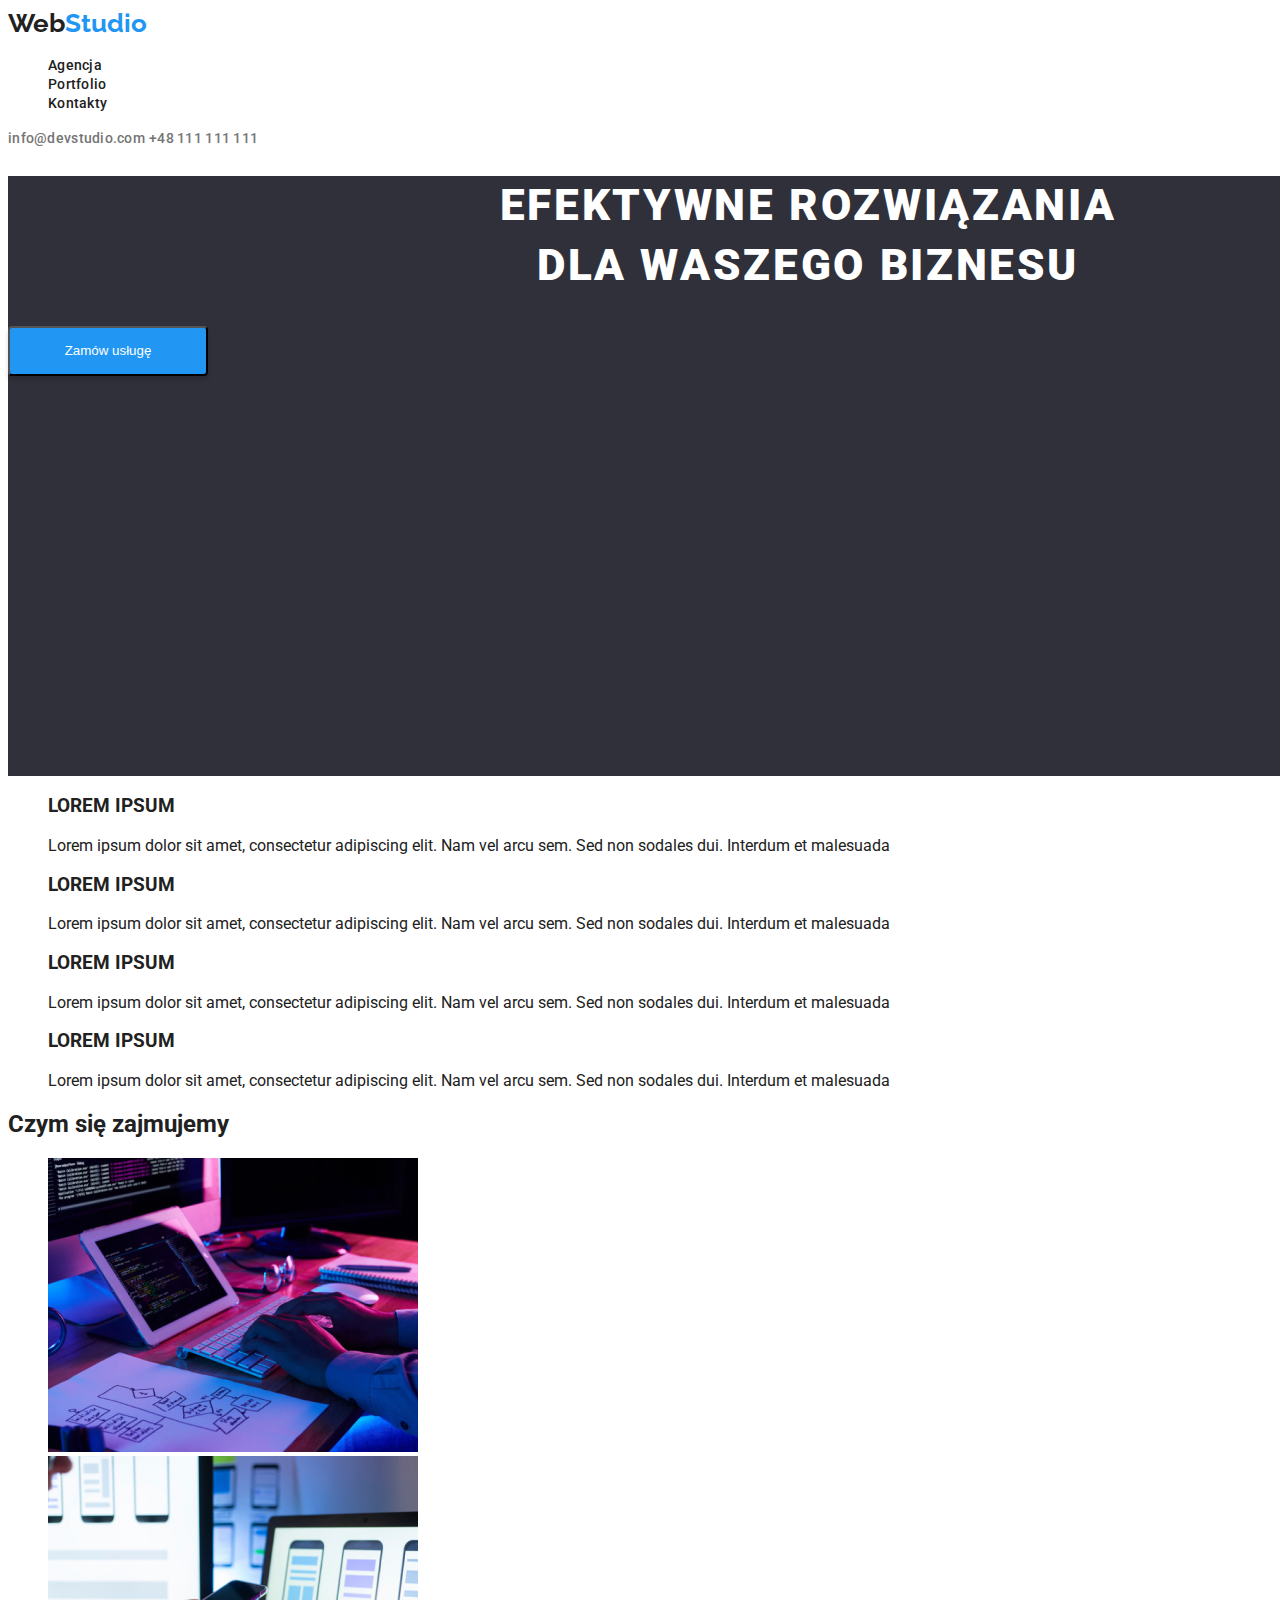
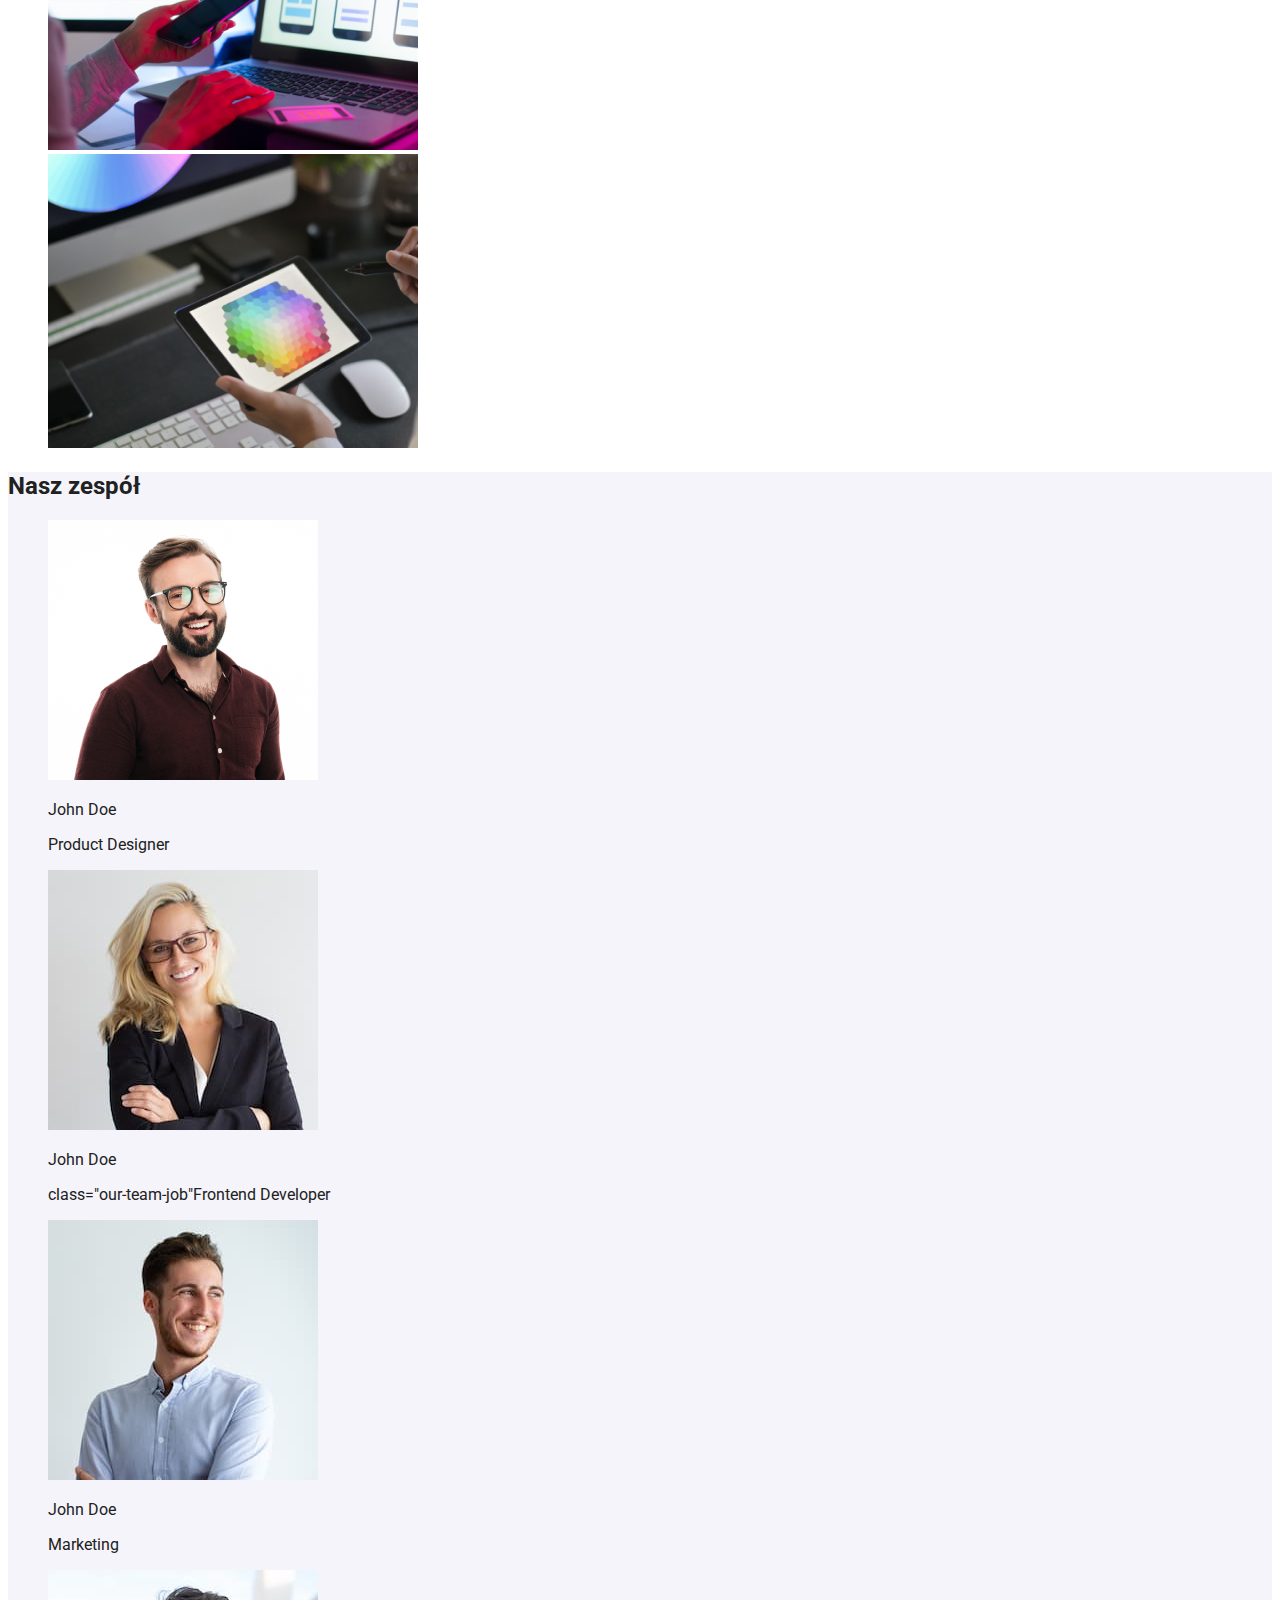
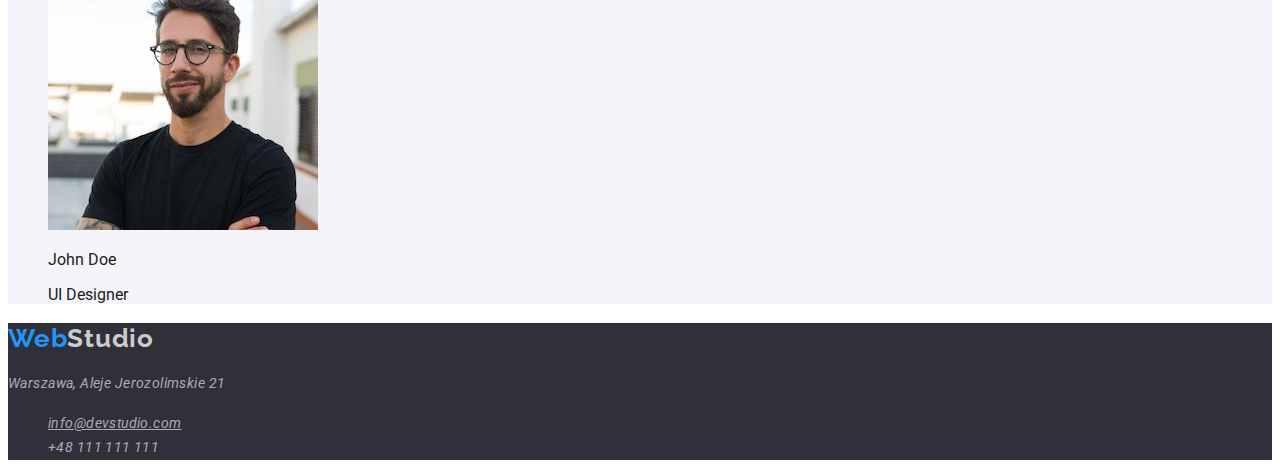
==== commit 1b476974: "index.html and portfolio.html" ====
--- a/index.html
+++ b/index.html
@@ -5,8 +5,13 @@
     <meta charset="UTF-8">
     <meta http-equiv="X-UA-Compatible" content="IE=edge">
     <meta name="viewport" content="width=device-width, initial-scale=1.0">
+    <link rel="stylesheet" href="https://cdnjs.cloudflare.com/ajax/libs/modern-normalize/1.0.0/modern-normalize.min.css" integrity="sha512-ISS7cAi1PEhQ8jnbJpJZMd29NlhNj4AWYyLOSp2CE/CsHxTCu+r+t0D2yoJudVrd0/8fTVPUVDzY5Tvli75u/g==" crossorigin="anonymous">
+    <link rel="preconnect" href="https://fonts.googleapis.com">
+    <link rel="preconnect" href="https://fonts.gstatic.com" crossorigin>
+    <link href="https://fonts.googleapis.com/css2?family=Raleway:ital,wght@1,700&family=Roboto:wght@400;500;700;900&display=swap" rel="stylesheet">
+    <link rel="stylesheet" href="css/styles.css" />
     <title>WebStudio</title>
-    <link rel="stylesheet" href="css/styles.css"/>
+     
 </head>
 <body>
 <!--HEADER-->
--- a/css/styles.css
+++ b/css/styles.css
@@ -21,7 +21,7 @@
   --portfolio-list-title: ##212121;
   --portfolio-list-subtitles: #757575;
   --hero-color-background: #2F303A;
-  
+  --background-color-our-team: #F5F4FA;
 
 }
 
@@ -199,6 +199,13 @@
 
 /*==========END COMPONENTS==========*/
 
+/*==========OUR TEEM==========*/
+
+.our-team { background-color: var(--background-color-our-team);
+
+}
+
+/*==========END OUR TEEM==========*/
 
 /**==========PORTFOLIO==========*/
 .portfolio-list {list-style: none;}
@@ -224,7 +231,7 @@
 /**==========FOOTER==========*/
 
 .footer {
-  background-color: #2F303A;
+  background-color: var(--footer-background-color);
 
 }
 
@@ -249,7 +256,7 @@
 
 .logo-footer-blue {
   
-  font-family: "Raleway";
+  font-family: "Raleway", "Open Sans", sans-serif;
   font-weight: bold;
   font-size: 26px;
   line-height: 1.192;
@@ -260,7 +267,7 @@
 
 .logo-footer-light {
   
-  font-family: "Raleway";
+  font-family: "Raleway", "Open Sans", sans-serif;
   font-weight: bold;
   font-size: 26px;
   line-height: 1.192;
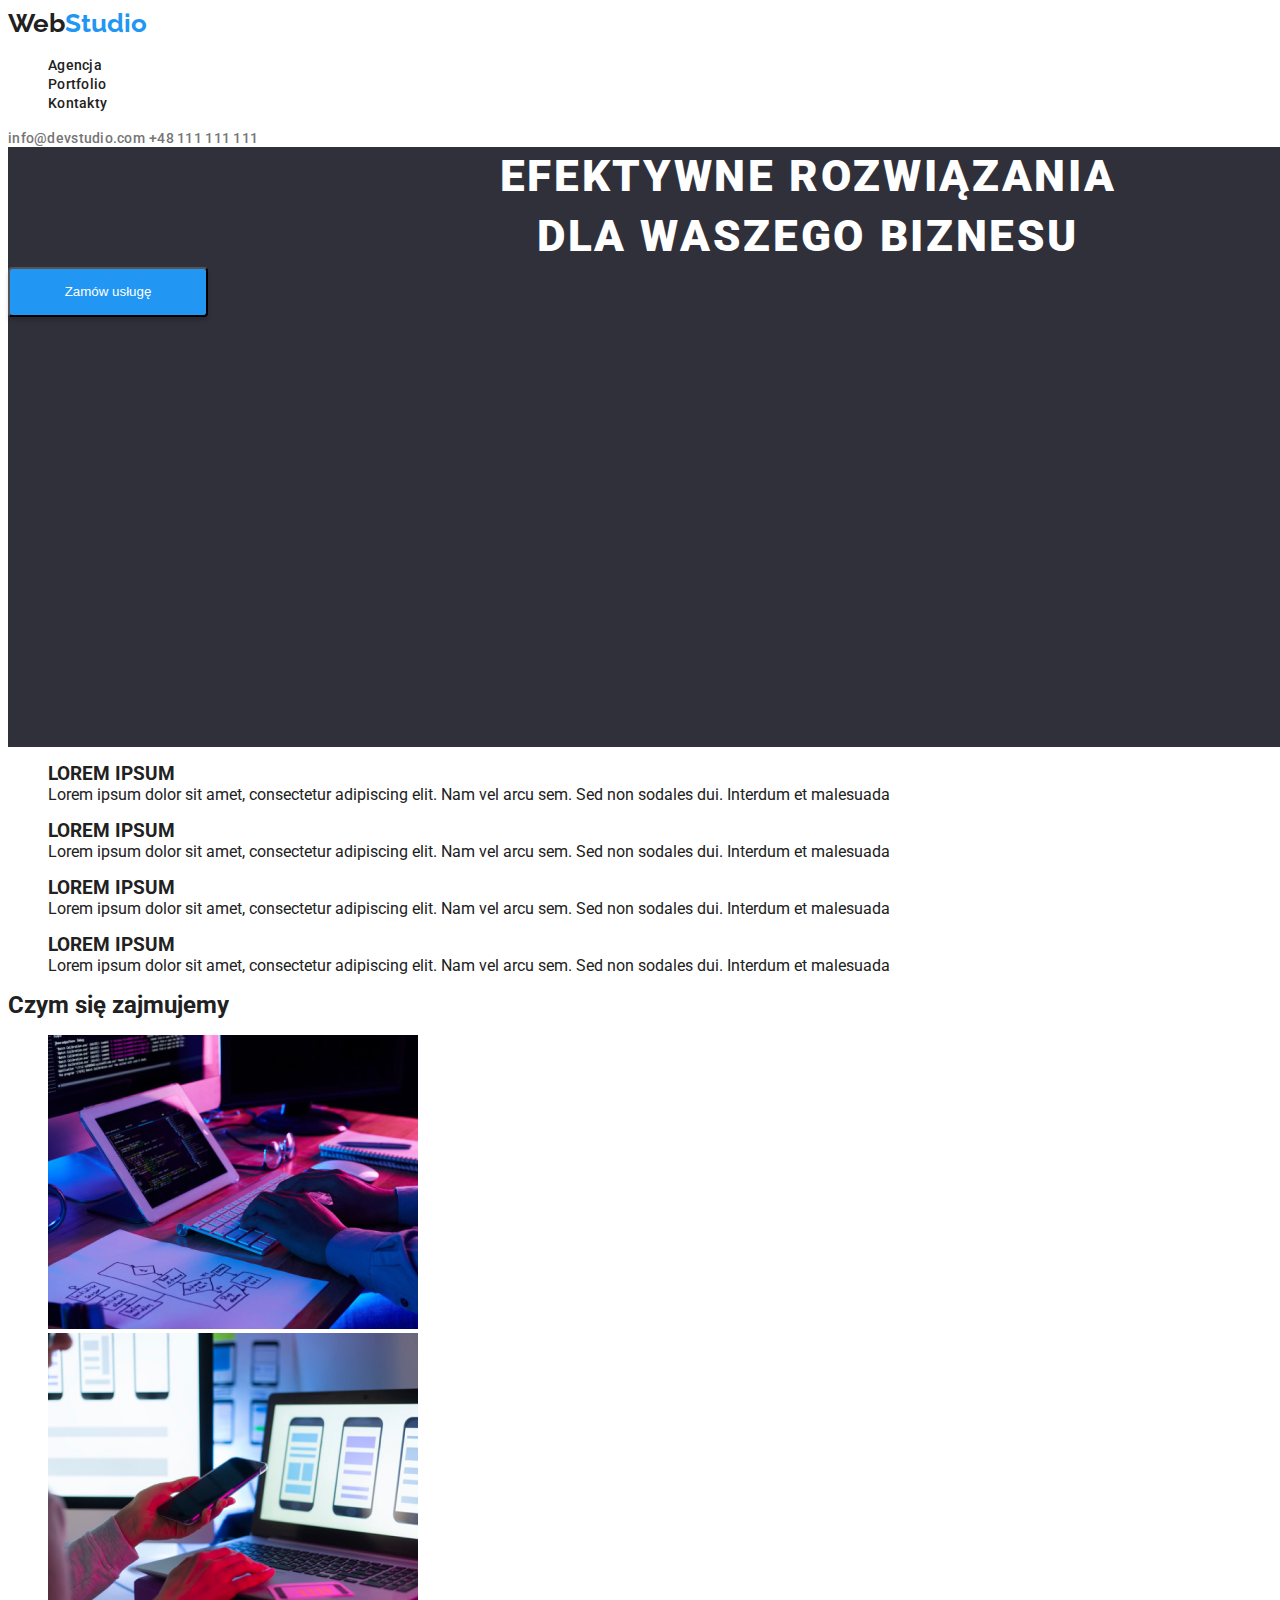
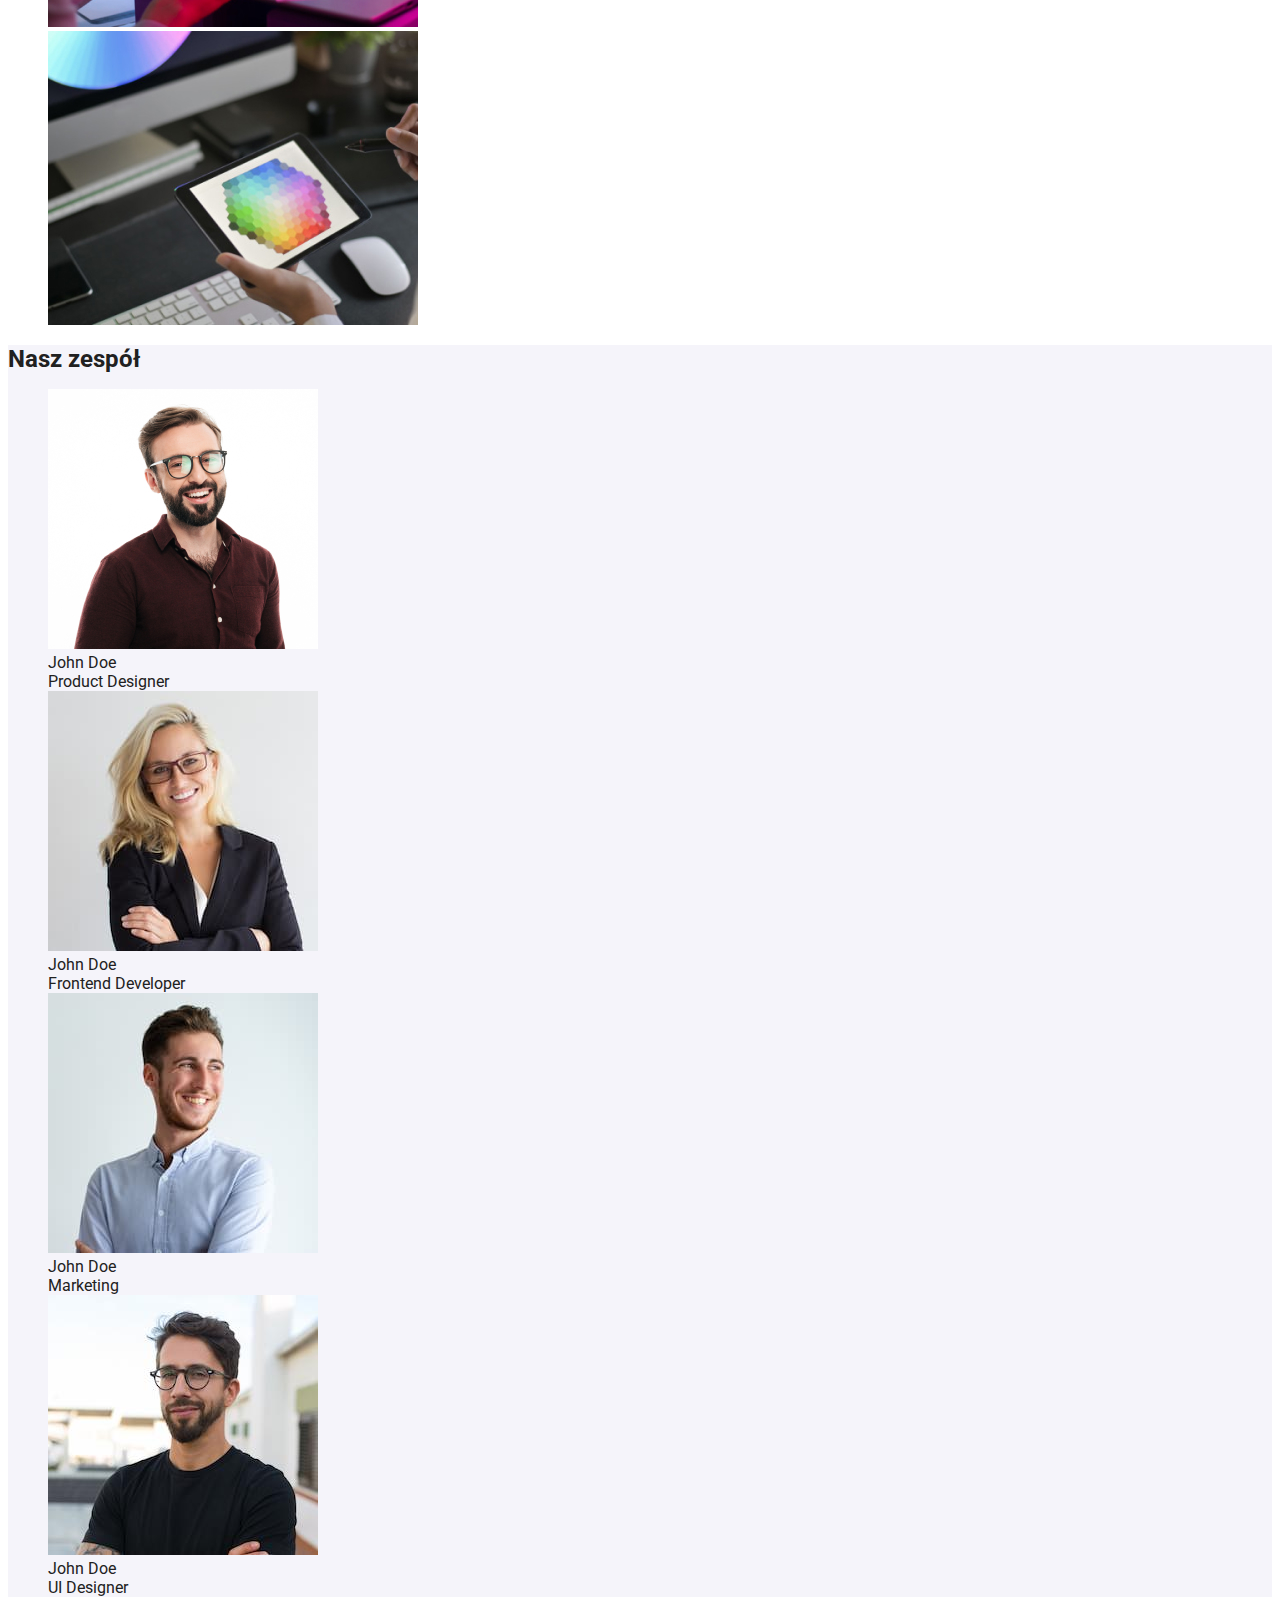
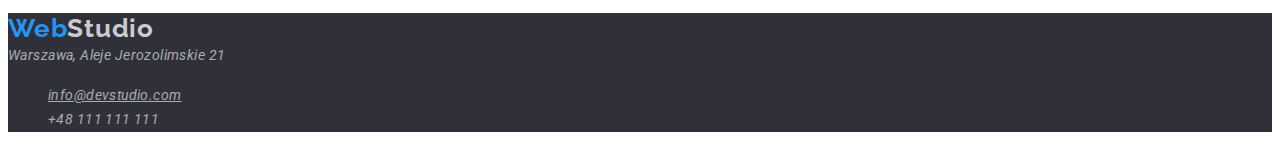
==== commit e3e6ae42: "Update index.html" ====
--- a/index.html
+++ b/index.html
@@ -16,22 +16,24 @@
 <body>
 <!--HEADER-->
 <header class="header">
-    <a class="navigation-logo-header" href=index.html>Web<span class="logo-nav">Studio</span></a>
-    <nav class="navigation">
-        <ul class="navigation-menu">
-            <li><a class="navigation-item" href=index.html>Agencja</a></li>
-            <li><a class="navigation-item" href=portfolio.html>Portfolio</a></li>
-            <li><a class="navigation-item" href="#Kontakty">Kontakty</a></li>
-        </ul>
-    </nav>
-    <div class="address-box">
-        <a class="header-mail-address" href="mailto:info@devstudio.com">info@devstudio.com</a>
-        <a class="header-phone-number" href="tel:+48111111111">+48 111 111 111</a>
+    <div class="container">
+        <a class="navigation-logo-header" href=index.html>Web<span class="logo-nav">Studio</span></a>
+            <nav class="navigation">
+                <ul class="navigation-menu list">
+                    <li><a class="navigation-item" href=index.html>Agencja</a></li>
+                    <li><a class="navigation-item" href=portfolio.html>Portfolio</a></li>
+                    <li><a class="navigation-item" href=#Kontakty>Kontakty</a></li>
+                </ul>
+            </nav>
+            <div class="address-box">
+                <a class="header-mail-address" href="mailto:info@devstudio.com">info@devstudio.com</a>
+                <a class="header-phone-number" href="tel:+48111111111">+48 111 111 111</a>
+            </div>
     </div>
 </header>
 <!--END HEADER-->
-<!--MAIN-->
-    <!--HERO-->
+    <!--MAIN-->
+        <!--HERO-->
    <main>
         <section class="hero-background">
             <div>
@@ -44,14 +46,14 @@
         <!--END HERO-->
         <!--CONTENT-->
         <section class="content">
-          <ul class="content-list">
+          <ul class="content-list list">
                 <li class="content-item"><h3 class="item-title">LOREM IPSUM</h3>
                     <p class="content-description">Lorem ipsum dolor sit amet, consectetur adipiscing elit. 
                       Nam vel arcu sem. Sed non sodales dui. Interdum et malesuada
                     </p>
                 </li>
             </ul>      
-            <ul>
+            <ul class="content-list list">
                 <li class="content-item"><h3 class="item-title">LOREM IPSUM</h3> 
                     <p class="content-description">Lorem ipsum dolor sit amet, consectetur adipiscing elit. 
                         Nam vel arcu sem. Sed non sodales dui. Interdum et
@@ -59,7 +61,7 @@
                     </p>
                 </li>
             </ul>
-            <ul>
+            <ul class="content-list list">
                 <li class="content-item"><h3 class="item-title">LOREM IPSUM</h3>
                     <p class="content-description">Lorem ipsum dolor sit amet, consectetur adipiscing elit. 
                     Nam vel arcu sem. Sed non sodales dui. Interdum et
@@ -67,7 +69,7 @@
                     </p>
                 </li>
             </ul>
-            <ul>
+            <ul class="content-list list">
                 <li class="content-item"><h3 class="item-title">LOREM IPSUM</h3> 
                     <p class="content-description">Lorem ipsum dolor sit amet, consectetur adipiscing elit.
                        Nam vel arcu sem. Sed non sodales dui. Interdum et
@@ -80,7 +82,7 @@
         <!--WHAT WE DO OUR SERVICES-->
         <section class="our-services">
               <h2 class="services-header">Czym się zajmujemy</h2>
-                    <ul class="services-list"> 
+                    <ul class="services-list list"> 
                         <li class="services-item"><img src="images/imgfirst.jpg" alt="Pracownik programuje" width="370" height="294"></li>
                         <li class="services-item"><img src="images/imgsecond.jpg" alt="Pracownik sprawdza layout strony na telefonie" width="370" height="294"></li>
                         <li class="services-item"><img src="images/imgthird.jpg" alt="Designer wybiera kolory do strony www i aplikacji mobilnej" width="370" height="294"></li>
@@ -90,7 +92,7 @@
         <!--OUR TEAM-->
         <section class="our-team">
             <h2 class="our-team header">Nasz zespół</h2>
-                <ul class="our-team list">
+                <ul class= class="our-team-list list">
                     <li class="our-team-item"><img src="images/imgproductd.jpg" alt="Product Designer" width="270" height="260">
                         <p class="our-team-person">John Doe</p>
                         <!--remember h3?-->
@@ -99,7 +101,7 @@
                     <li class="our-team-item">
                         <img src="images/imgfrontd.jpg" alt="Front End Developer" width="270" height="260">
                         <p class="our-team-person">John Doe</p>
-                        <p class="our-team-job"> class="our-team-job"Frontend Developer</p>
+                        <p class="our-team-job">Frontend Developer</p>
                     </li>
                     <li class="our-team-item">
                         <img src="images/imgmarketing.jpg" alt="Marketing" width="270" height="260">
@@ -115,15 +117,15 @@
         </section>
         <!--END OUR TEAM-->
     </main>
-<!--END MAIN-->
+    <!--END MAIN-->
     <!--FOOTER-->
     <footer class="footer">
-        <section>
+        <section class="footer-section">
             <h3><a href="#index"><span class="logo-footer-blue">Web</span><span class="logo-footer-light">Studio</span></a>
             </h3>
                 <address>
                     <a class="footer-address" href="https://goo.gl/maps/imskWViYpNZ9BuhFA">Warszawa, Aleje Jerozolimskie 21</a>
-                    <ul>
+                    <ul class= "footer-list list">
                         <li><a class="footer-mail-address" href="mailto:info@devstudio.com">info@devstudio.com</a></li>
                         <li><a class="footer-phone-number" href="tel:+48111111111">+48 111 111 111</a></li>
                     </ul>
--- a/css/styles.css
+++ b/css/styles.css
@@ -2,6 +2,19 @@
   font-family: "Roboto", sans-serif;
   color: #212121;
   text-decoration: none;
+}
+
+h1,
+h2,
+h3,
+h4,
+h5,
+h6 { margin: 0;
+     padding: 0;}
+
+p {
+  margin: 0;
+  padding: 0;
 }
 
 :root {
